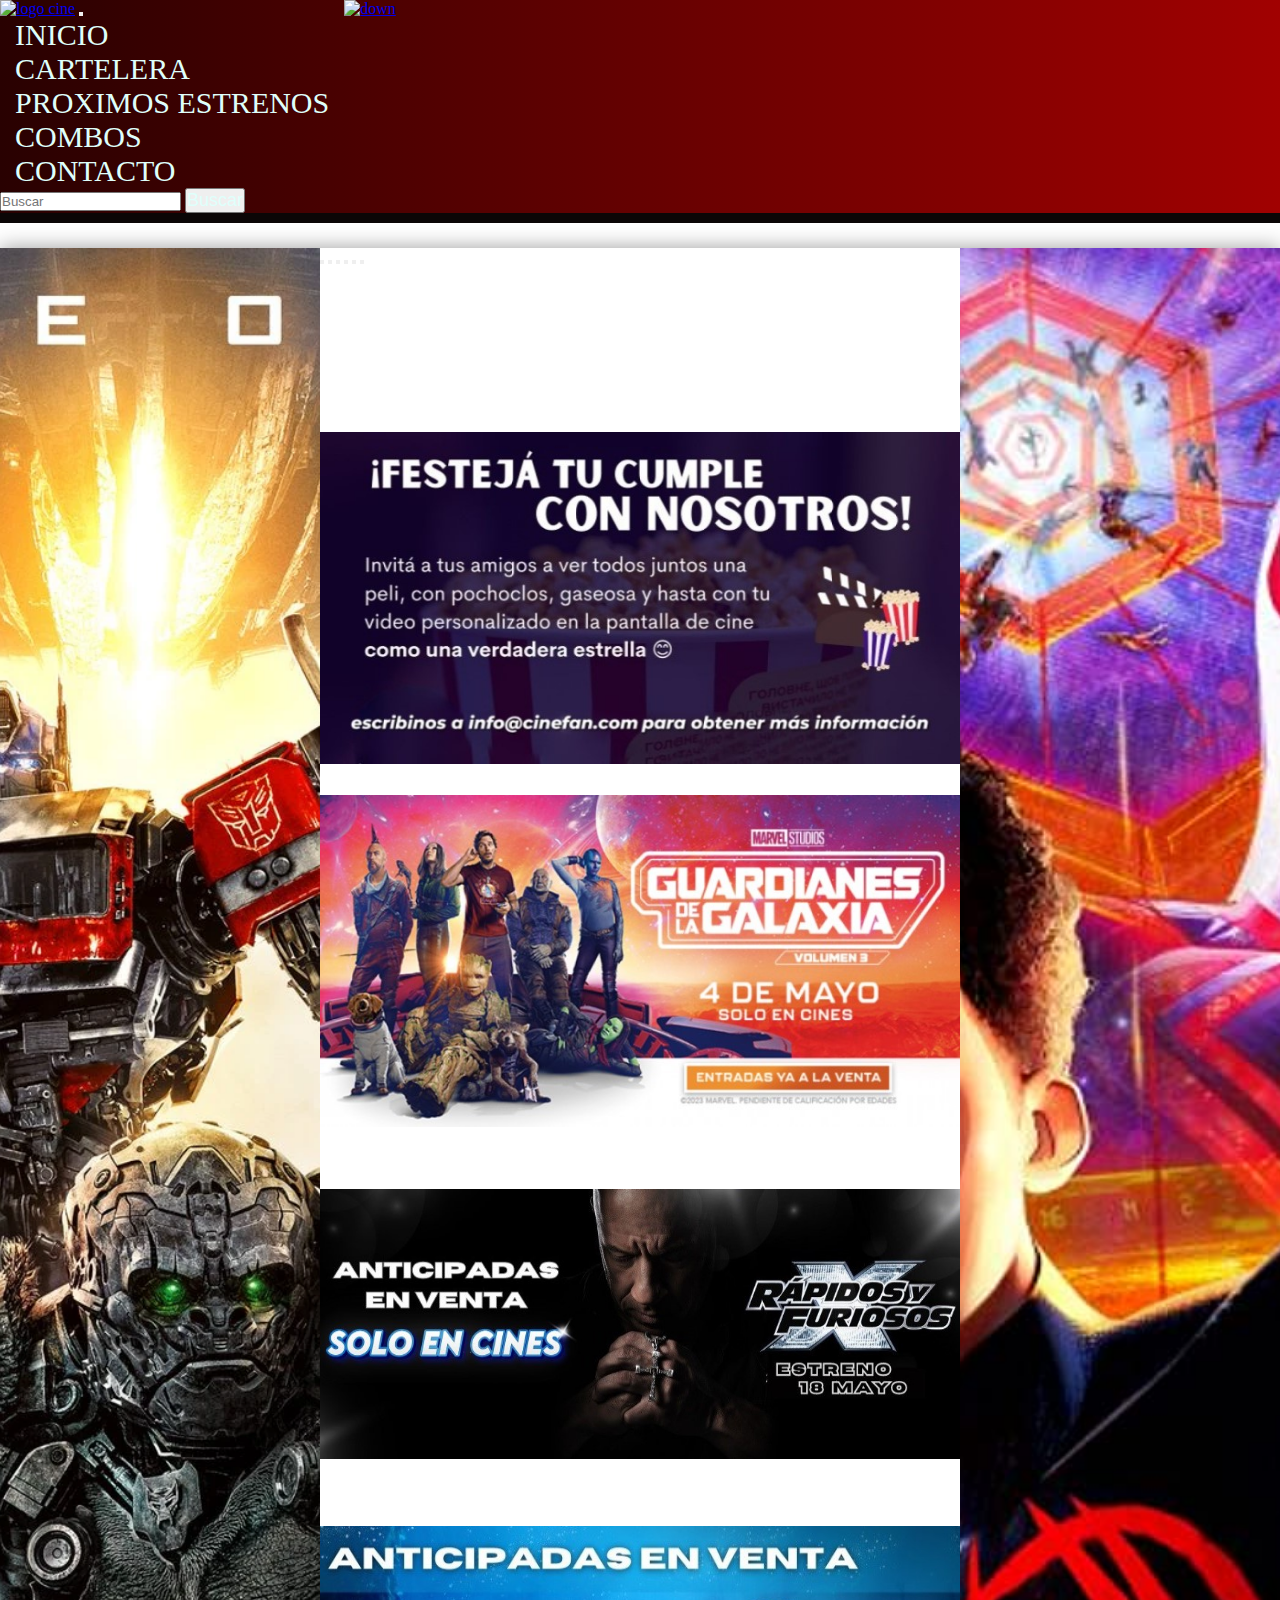
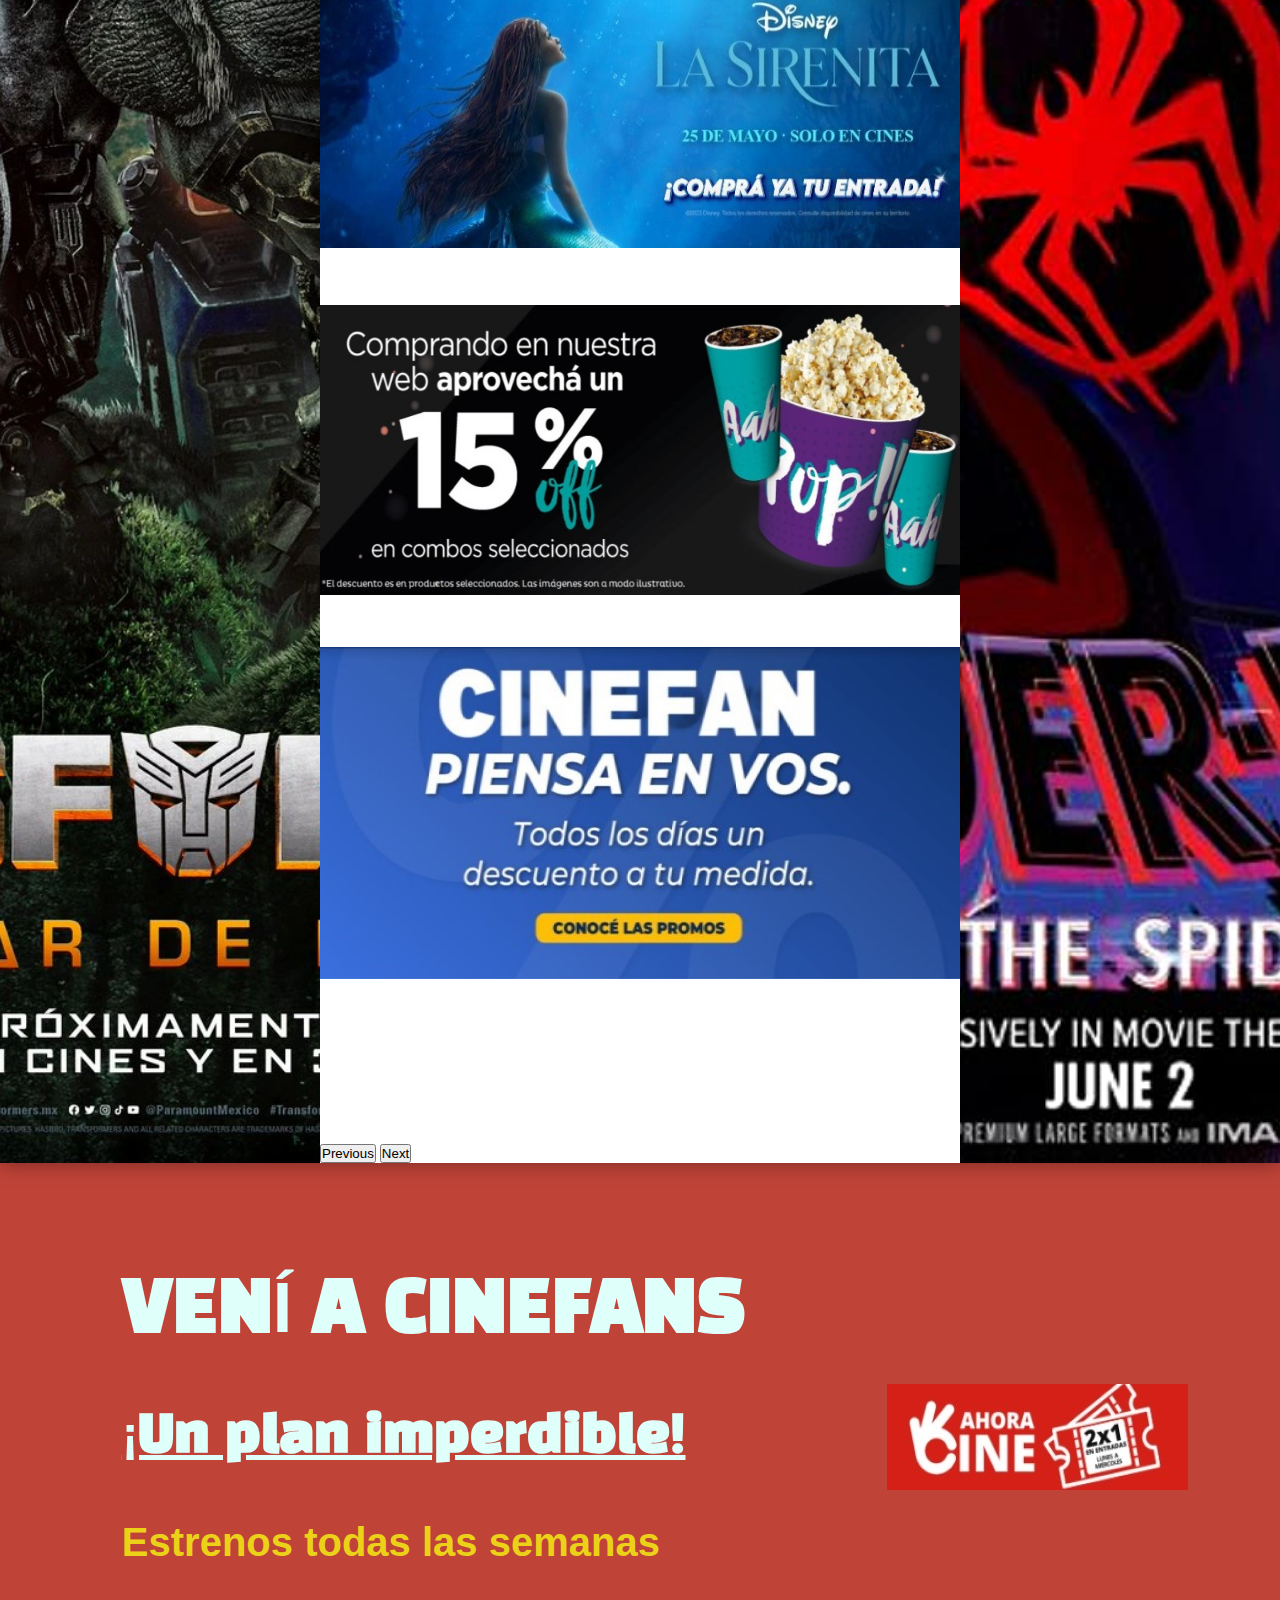
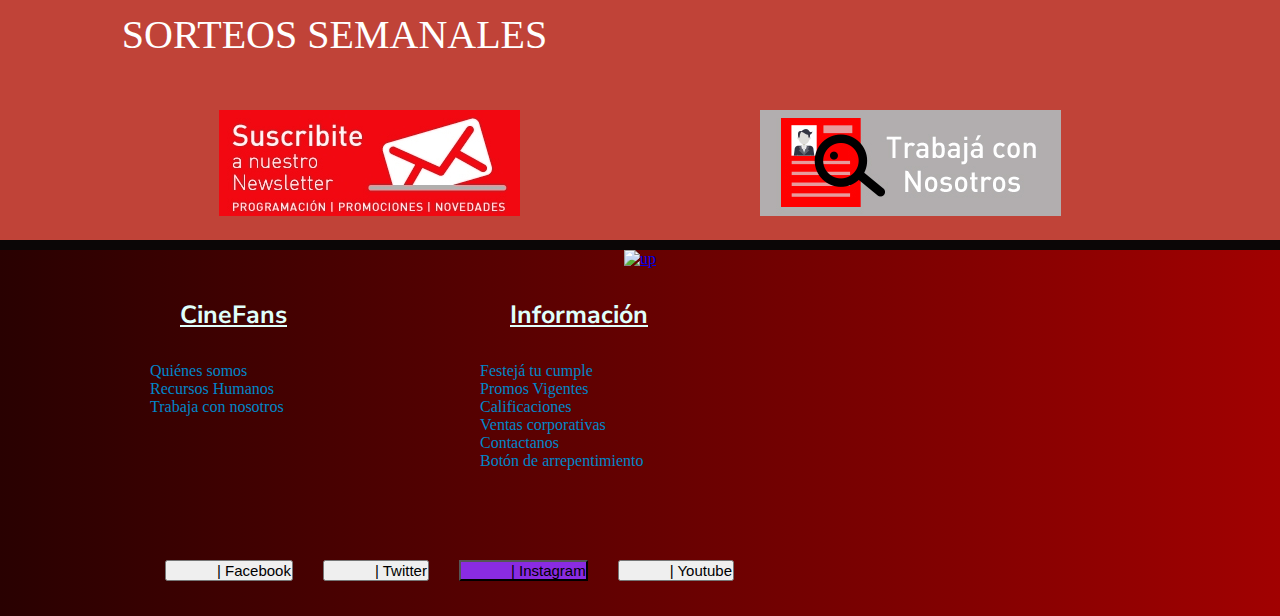
==== index.html @ 7bf886fa "ajustes en el nuevo index" ====
<!DOCTYPE html>
<html lang="en">

<head>
    <meta charset="UTF-8">
    <meta http-equiv="X-UA-Compatible" content="IE=edge">
    <meta name="viewport" content="width=device-width, initial-scale=1.0">

    <!-- Palabras Claves -->
    <meta name="keywords" content="peliculas, movies, cine, drama, accion, comedia">
    <!-- Descripción -->
    <meta name="description"
        content="Podrás encontrar un variado repertorio de peliculas y estrenos en 2D y 3D con un CandyBar que te va a sorprender">

    <link rel="stylesheet" href="https://cdnjs.cloudflare.com/ajax/libs/font-awesome/6.1.1/css/all.min.css"
        integrity="sha512-KfkfwYDsLkIlwQp6LFnl8zNdLGxu9YAA1QvwINks4PhcElQSvqcyVLLD9aMhXd13uQjoXtEKNosOWaZqXgel0g=="
        crossorigin="anonymous" referrerpolicy="no-referrer" />
    <link rel="stylesheet" href="https://cdnjs.cloudflare.com/ajax/libs/animate.css/4.1.1/animate.min.css" />
    <link href="https://cdn.jsdelivr.net/npm/bootstrap@5.3.0-alpha3/dist/css/bootstrap.min.css" rel="stylesheet"
        integrity="sha384-KK94CHFLLe+nY2dmCWGMq91rCGa5gtU4mk92HdvYe+M/SXH301p5ILy+dN9+nJOZ" crossorigin="anonymous">
    <link rel="stylesheet" href="./css/style.css">
    <link rel="shortcut icon" href="recursos/compartidos/icono-cine.png">

    <title>Inicio | CINEFANS</title>
</head>

<body>
    <header class="encabezado">
        <nav class="navbar navbar-expand-lg bg-body-tertiary nav-encabezado" id="id-encabezado-inicio">
            <div class="container-fluid encabezado-cuerpo">
                <a class="navbar-brand imagen-nav logo-img" href="./index.html"><img
                        src="recursos/compartidos/logo-cine.png" alt="logo cine"></a>
                <button class="navbar-toggler" type="button" data-bs-toggle="collapse"
                    data-bs-target="#navbarTogglerDemo01" aria-controls="navbarTogglerDemo01" aria-expanded="false"
                    aria-label="Toggle navigation">
                    <span class="navbar-toggler-icon"></span>
                </button>
                <div class="collapse navbar-collapse mi-navbar" id="navbarTogglerDemo01">
                    <ul class="navbar-nav me-auto mb-2 mb-lg-0 lista-enlaces">
                        <li class="nav-item enlace">
                            <a class="nav-link active" href="./index.html">INICIO</a>
                        </li>
                        <li class="nav-item enlace">
                            <a class="nav-link active" aria-current="page" href="./pages/cartelera.html">CARTELERA</a>
                        </li>
                        <li class="nav-item enlace">
                            <a class="nav-link active" href="./pages/proximos-estrenos.html">PROXIMOS ESTRENOS</a>
                        </li>
                        <li class="nav-item enlace">
                            <a class="nav-link active" href="./pages/combos.html">COMBOS</a>
                        </li>
                        <li class="nav-item enlace">
                            <a class="nav-link active" href="./pages/contacto.html">CONTACTO</a>
                        </li>
                    </ul>
                    <form class="d-flex form-btn-buscar" role="buscar">
                        <input class="form-control me-2" type="buscar" placeholder="Buscar" aria-label="Buscar">
                        <button class="btn btn-outline-success boton-buscar" type="submit">Buscar</button>
                    </form>
                </div>
            </div>
            <div>
                <!-- <p>Ir abajo</p>-->
                <a href="#id-footer-inicio"><img src="recursos/compartidos/down-arrow.png" alt="down"></a>
            </div>
        </nav>
    </header>

    <main>
        <div class="homepage">
            <div class="bloque-contenido">
                <section class="imagen-portada-izq"></section>
                <section id="carouselExampleCaptions" class="carousel slide banner">
                    <div class="carousel-indicators">
                        <button type="button" data-bs-target="#carouselExampleCaptions" data-bs-slide-to="1"
                            class="active" aria-label="Slide 1"></button>
                        <button type="button" data-bs-target="#carouselExampleCaptions" data-bs-slide-to="2"
                            class="active" aria-label="Slide 2"></button>
                        <button type="button" data-bs-target="#carouselExampleCaptions" data-bs-slide-to="3"
                            class="active" aria-label="Slide 3"></button>
                        <button type="button" data-bs-target="#carouselExampleCaptions" data-bs-slide-to="4"
                            class="active" aria-label="Slide 4"></button>
                        <button type="button" data-bs-target="#carouselExampleCaptions" data-bs-slide-to="5"
                            class="active" aria-label="Slide 5"></button>
                        <button type="button" data-bs-target="#carouselExampleCaptions" data-bs-slide-to="6"
                            class="active" aria-label="Slide 6"></button>
                    </div>
                    <div class="carousel-inner">
                        <div class="carousel-item active">
                            <!-- <img src="./recursos/inicio/banner/festeja tu cumple.jpg" class="d-block w-100" alt="festeja tu cumple en el cine"> -->
                            <div class="carousel-item1 d-block w-100"></div>
                        </div>
                        <div class="carousel-item">
                            <!-- <img src="./recursos/inicio/banner/guardianes de la galavia v3.jpg" class="d-block w-100" alt="Guardianes de la galaxia V3..."> -->
                            <div class="carousel-item2 d-block w-100"></div>
                        </div>
                        <div class="carousel-item">
                            <!-- <img src="./recursos/inicio/banner/fast x.jpg" class="d-block w-100" alt="Rápidos y Furiosos X"> -->
                            <div class="carousel-item3 d-block w-100"></div>
                        </div>
                        <div class="carousel-item">
                            <!-- <img src="./recursos/inicio/banner/la sirenita.jpg" class="d-block w-100" alt="La Sirenita"> -->
                            <div class="carousel-item4 d-block w-100"></div>
                        </div>
                        <div class="carousel-item">
                            <!-- <img src="./recursos/inicio/banner/descuentos.jpg" class="d-block w-100" alt="descuentos"> -->
                            <div class="carousel-item5 d-block w-100"></div>
                        </div>
                        <div class="carousel-item">
                            <!-- <img src="./recursos/inicio/banner/promociones.jpg" class="d-block w-100" alt="promociones"> -->
                            <div class="carousel-item6 d-block w-100"></div>
                        </div>
                    </div>
                    <button class="carousel-control-prev" type="button" data-bs-target="#carouselExampleCaptions"
                        data-bs-slide="prev">
                        <span class="carousel-control-prev-icon" aria-hidden="true"></span>
                        <span class="visually-hidden">Previous</span>
                    </button>
                    <button class="carousel-control-next" type="button" data-bs-target="#carouselExampleCaptions"
                        data-bs-slide="next">
                        <span class="carousel-control-next-icon" aria-hidden="true"></span>
                        <span class="visually-hidden">Next</span>
                    </button>
                </section>
                <section class="imagen-portada-der"></section>
            </div>
            <section class="bloque-mas-info">
                <article class="textos-varios">
                    <h1 class="titulo-importante1">VENÍ A CINEFANS</h1>
                    <h2 class="titulo-importante2">¡Un plan imperdible!</h2>
                    <h3 class="titulo-importante3">Estrenos todas las semanas</h3>
                    <div class="contenedor-lista-animada">
                        <ul class="lista-animada">
                            <li>SORTEOS SEMANALES</li>
                            <li>BENEFICIOS PROMOCIONES</li>
                            <li>2X1 EN ENTRADAS DE CINE</li>
                        </ul>
                    </div>
                </article>
                <article class="imagenes-mas-info">
                    <img class="img-mas-info1" src="./recursos/inicio/2x1.jpg" alt="2 x 1">
                </article>
                <article class="imagenes-mas-info">
                    <img class="img-mas-info2" src="./recursos/inicio/newsletter.jpg" alt="newsletter">
                </article>
                <article class="imagenes-mas-info">
                    <img class="img-mas-info3" src="./recursos/inicio/rrhh.jpg" alt="recursos humanos">
                </article>
            </section>
        </div>
    </main>

    <footer id="id-footer-inicio" class="pie">
        <!-- <p>Ir arriba</p>  -->
        <a href="#id-encabezado-inicio"><img src="recursos/compartidos/up-arrow.png" alt="up"></a>
        <section class="bloque-footer">
            <!-- <a href="#"><i class="fa-brands fa-facebook"></i></a>
            <a href="#"><i class="fa-brands fa-twitter"></i></a>
            <a href="#"><i class="fa-brands fa-instagram-square"></i></a> -->
            <article class="bloque-mas-info1">
                <div>
                    <h2 class="titulo-importante2">CineFans</h2>
                    <ul class="lista1">
                        <li class="hover-subrayado">Quiénes somos</li>
                        <li class="hover-subrayado">Recursos Humanos</li>
                        <li class="hover-subrayado">Trabaja con nosotros</li>
                    </ul>
                </div>
            </article>
            <article class="bloque-mas-info2">
                <div>
                    <h2 class="titulo-importante2">Información</h2>
                    <ul class="lista2">
                        <li class="hover-subrayado">Festejá tu cumple</li>
                        <li class="hover-subrayado">Promos Vigentes</li>
                        <li class="hover-subrayado">Calificaciones</li>
                        <li class="hover-subrayado">Ventas corporativas</li>
                        <li class="hover-subrayado">Contactanos</li>
                        <li class="hover-subrayado">Botón de arrepentimiento</li>
                    </ul>
                </div>
            </article>
            <article class="redes-sociales">
                <button class="btn btn-primary"><span class="fa  fa-brands  fa-facebook"></span> | Facebook</button>
                <button class="btn btn-info"><span class="fa fa-brands fa-twitter"></span> | Twitter</button>
                <button class="btn btn-secondary"><span class="fa fa-brands fa-instagram"></span> | Instagram</button>
                <button class="btn btn-danger"><span class="fa fa-brands fa-youtube"></span> | Youtube</button>
            </article>
        </section>
    </footer>

    <script src="https://cdn.jsdelivr.net/npm/bootstrap@5.3.0-alpha3/dist/js/bootstrap.bundle.min.js"
        integrity="sha384-ENjdO4Dr2bkBIFxQpeoTz1HIcje39Wm4jDKdf19U8gI4ddQ3GYNS7NTKfAdVQSZe"
        crossorigin="anonymous"></script>

</body>

</html>
---- css/style.css ----
/* selector universal  */
@import url("https://fonts.googleapis.com/css2?family=Anybody:wght@200&family=Asap:ital@1&family=Dancing+Script:wght@700&family=Nunito+Sans:wght@700&family=Pacifico&display=swap");
@import url("https://fonts.googleapis.com/css2?family=Black+Han+Sans&display=swap");
@import url("https://fonts.googleapis.com/css2?family=Fjalla+One&display=swap");
* {
  margin: 0;
  padding: 0;
  box-sizing: border-box; }

/*VARIABLES GLOBALES*/
.configBasica_GridPage, .homepage .bloque-contenido, .cartelera .contenedor-cartelera, .combos .contenedor-combos, .proximos-estrenos .contenedor-proximos-estrenos {
  margin: 25px auto;
  width: 1600px;
  background-color: white;
  box-shadow: 0 0 20px rgba(0, 0, 0, 0.401); }

.config-titulo-importante1, .homepage .bloque-mas-info .textos-varios .titulo-importante1, .cartelera .titulo-importante1, .combos .titulo-importante1, .titulos .titulo-importante1, .proximos-estrenos .titulo-importante1 {
  text-align: left;
  color: #dffffb;
  margin: 50px;
  padding-top: 30px; }

.config-titulo-importante4, .cartelera .contenedor-cartelera .film .info-pelicula .titulo-importante4, .combos .contenedor-combos .film .info-combo .titulo-importante4, .proximos-estrenos .contenedor-proximos-estrenos .film .info-pelicula .titulo-importante4 {
  text-align: left;
  color: #e30a0a;
  margin: 10px; }

@keyframes cambiar {
  0% {
    margin-top: 0px; }
  20% {
    margin-top: 0px; }
  25% {
    margin-top: -40px; }
  50% {
    margin-top: -40px; }
  55% {
    margin-top: -80px; }
  80% {
    margin-top: -80px; }
  85% {
    margin-top: -40px; }
  95% {
    margin-top: -40px; }
  100% {
    margin-top: 0px; } }

.hover-subrayado {
  display: inline-block;
  position: relative;
  color: #0087ca; }

.hover-subrayado::after {
  content: '';
  position: absolute;
  width: 100%;
  transform: scaleX(0);
  height: 2px;
  bottom: 0;
  left: 0;
  background-color: #0087ca;
  transform-origin: bottom right;
  transition: transform 0.25s ease-out; }

.hover-subrayado:hover::after {
  transform: scaleX(1);
  transform-origin: bottom left; }

.nav-encabezado {
  min-height: 15vh;
  background-image: linear-gradient(to right, #290101, #510101, #790101, #a10101);
  border-bottom: 10px solid #0b0606;
  width: 100%;
  display: flex;
  flex-direction: row;
  flex-wrap: wrap;
  justify-content: baseline;
  align-items: flex-start;
  align-content: space-between; }
  .nav-encabezado .encabezado-cuerpo .logo-img img {
    height: 12vh; }
  .nav-encabezado .encabezado-cuerpo .mi-navbar .lista-enlaces .enlace a {
    text-decoration: none;
    color: #dffffb;
    font-size: 30px;
    margin: 15px; }
    .nav-encabezado .encabezado-cuerpo .mi-navbar .lista-enlaces .enlace a:hover {
      color: #ebd219;
      background-color: transparent;
      font-weight: bold; }
  .nav-encabezado .encabezado-cuerpo .mi-navbar .form-btn-buscar .boton-buscar {
    margin-right: 20px;
    color: #dffffb;
    font-size: 18px; }
    .nav-encabezado .encabezado-cuerpo .mi-navbar .form-btn-buscar .boton-buscar:hover {
      background-color: #ebd219; }

/* MEDIA QUERIES*/
@media (min-width: 600px) and (max-width: 1000px) {
  .nav-encabezado .encabezado-cuerpo .mi-navbar .lista-enlaces .enlace a {
    font-size: 25px; } }

@media (min-width: 350px) and (max-width: 599px) {
  .nav-encabezado .encabezado-cuerpo .mi-navbar .lista-enlaces .enlace a {
    font-size: 20px; } }

@media (max-width: 349px) {
  .nav-encabezado .encabezado-cuerpo .mi-navbar .lista-enlaces .enlace a {
    font-size: 15px; } }

.pie {
  padding-bottom: 20px;
  background-image: linear-gradient(to right, #290101, #510101, #790101, #a10101);
  border-top: 10px solid #0b0606;
  min-height: 15vh;
  width: 100%;
  display: flex;
  flex-direction: column;
  flex-wrap: wrap;
  justify-content: center;
  align-items: center;
  align-content: center; }
  .pie .bloque-footer {
    display: flex;
    flex-direction: row;
    flex-wrap: wrap;
    justify-content: flex-start;
    align-items: flex-start;
    align-content: space-between; }
    .pie .bloque-footer .bloque-mas-info1 .titulo-importante2 {
      text-align: left;
      font-size: 25px;
      font-family: "Nunito Sans", sans-serif;
      text-decoration: underline;
      color: #dffffb;
      margin: 30px; }
    .pie .bloque-footer .bloque-mas-info1 .lista1 {
      max-width: 180px; }
    .pie .bloque-footer .bloque-mas-info2 {
      padding-left: 150px; }
      .pie .bloque-footer .bloque-mas-info2 .titulo-importante2 {
        text-align: left;
        font-size: 25px;
        font-family: "Nunito Sans", sans-serif;
        text-decoration: underline;
        color: #dffffb;
        margin: 30px; }
      .pie .bloque-footer .bloque-mas-info2 .lista2 {
        max-width: 180px; }
    .pie .bloque-footer .redes-sociales {
      padding-left: 150px;
      padding-top: 75px;
      text-align: center;
      color: blue;
      display: flex;
      flex-direction: row;
      flex-wrap: wrap;
      justify-content: center;
      align-items: center;
      align-content: space-between; }
      .pie .bloque-footer .redes-sociales a {
        color: blue;
        font-size: 35px;
        margin: 15px 15px;
        padding-left: 50px; }
        .pie .bloque-footer .redes-sociales a:hover {
          color: #333;
          font-size: 40px; }
      .pie .bloque-footer .redes-sociales button {
        font-size: 15px;
        margin: 15px 15px;
        padding-left: 50px; }
        .pie .bloque-footer .redes-sociales button:hover {
          font-size: 20px; }
      .pie .bloque-footer .redes-sociales .btn-secondary {
        background-color: blueviolet; }

/* MEDIA QUERIES*/
@media (min-width: 860px) and (max-width: 1400px) {
  .pie .bloque-footer .bloque-mas-info1 {
    padding-left: 150px; } }

@media (min-width: 685px) and (max-width: 859px) {
  .pie .bloque-footer .bloque-mas-info1 {
    padding-left: 100px; }
  .pie .bloque-footer .bloque-mas-info2 {
    padding-left: 50px; }
  .pie .bloque-footer .redes-sociales {
    padding-left: 50px; } }

@media (min-width: 530px) and (max-width: 684px) {
  .pie .bloque-footer .bloque-mas-info1 {
    padding-left: 100px; }
  .pie .bloque-footer .bloque-mas-info2 {
    padding-left: 50px; }
  .pie .bloque-footer .redes-sociales {
    padding-left: 0px; } }

@media (max-width: 529px) {
  .pie .bloque-footer .bloque-mas-info1 {
    padding-left: 50px; }
  .pie .bloque-footer .bloque-mas-info2 {
    padding-left: 50px; }
  .pie .bloque-footer .redes-sociales {
    padding-left: 0px; }
    .pie .bloque-footer .redes-sociales a {
      font-size: 35px;
      margin: 10px 10px;
      padding-left: 38px; } }

.homepage {
  background-color: #c04338;
  min-height: 70vh; }
  .homepage .bloque-contenido {
    display: grid;
    grid-template-columns: repeat(4, 1fr);
    grid-template-rows: repeat(1, 1fr);
    grid-template-areas: "bloque1 bloque2 bloque2 bloque3";
    min-height: 50vh;
    width: auto; }
    .homepage .bloque-contenido .imagen-portada-izq {
      grid-area: bloque1;
      background-image: url("../recursos/inicio/transformers.jpg");
      background-position: center;
      background-size: cover;
      background-repeat: no-repeat; }
    .homepage .bloque-contenido .imagen-portada-der {
      grid-area: bloque3;
      background-image: url("../recursos/inicio/spiderman.jpg");
      background-position: center;
      background-size: cover;
      background-repeat: no-repeat; }
    .homepage .bloque-contenido .banner {
      grid-area: bloque2;
      height: auto;
      /* centrar vertical y horizontalmente */
      background-image: url("../recursos/inicio/portadaCine.jpg");
      background-position: center;
      background-size: cover;
      background-repeat: no-repeat; }
      .homepage .bloque-contenido .banner .carousel-inner {
        margin-top: 150px;
        margin-bottom: 150px; }
        .homepage .bloque-contenido .banner .carousel-inner .carousel-item .carousel-item1 {
          height: 363px;
          background-position: center;
          background-size: cover;
          background-repeat: no-repeat;
          background-image: url("/recursos/inicio/banner/festeja tu cumple.jpg");
          background-size: contain; }
        .homepage .bloque-contenido .banner .carousel-inner .carousel-item .carousel-item2 {
          height: 363px;
          background-position: center;
          background-size: cover;
          background-repeat: no-repeat;
          background-image: url("/recursos/inicio/banner/guardianes de la galavia v3.jpg");
          background-size: contain; }
        .homepage .bloque-contenido .banner .carousel-inner .carousel-item .carousel-item3 {
          height: 363px;
          background-position: center;
          background-size: cover;
          background-repeat: no-repeat;
          background-image: url("/recursos/inicio/banner/fast x.jpg");
          background-size: contain; }
        .homepage .bloque-contenido .banner .carousel-inner .carousel-item .carousel-item4 {
          height: 363px;
          background-position: center;
          background-size: cover;
          background-repeat: no-repeat;
          background-image: url("/recursos/inicio/banner/la sirenita.jpg");
          background-size: contain; }
        .homepage .bloque-contenido .banner .carousel-inner .carousel-item .carousel-item5 {
          height: 363px;
          background-position: center;
          background-size: cover;
          background-repeat: no-repeat;
          background-image: url("/recursos/inicio/banner/promociones.jpg");
          background-size: contain; }
        .homepage .bloque-contenido .banner .carousel-inner .carousel-item .carousel-item6 {
          height: 363px;
          background-position: center;
          background-size: cover;
          background-repeat: no-repeat;
          background-image: url("/recursos/inicio/banner/descuentos.jpg");
          background-size: contain; }
  .homepage .bloque-mas-info {
    display: flex;
    flex-direction: row;
    flex-wrap: wrap;
    justify-content: space-evenly;
    align-items: center;
    align-content: center;
    min-height: 20vh; }
    .homepage .bloque-mas-info .textos-varios .titulo-importante1 {
      font-weight: bold;
      font-size: 80px;
      font-family: "Black Han Sans", sans-serif; }
    .homepage .bloque-mas-info .textos-varios .titulo-importante2 {
      text-align: left;
      font-size: 60px;
      font-family: "Black Han Sans", sans-serif;
      text-decoration: underline;
      color: #dffffb;
      margin: 50px; }
    .homepage .bloque-mas-info .textos-varios .titulo-importante3 {
      text-align: left;
      font-style: normal;
      font-size: 50px;
      font-family: Arial, Helvetica, sans-serif;
      color: #ebd219;
      margin: 50px; }
    .homepage .bloque-mas-info .textos-varios .contenedor-lista-animada {
      display: flex;
      height: 40px;
      color: #fff;
      font-size: 40px;
      line-height: 40px;
      top: 0;
      right: 0;
      bottom: 0;
      left: 0;
      margin: auto;
      overflow: hidden;
      margin-bottom: 35px; }
      .homepage .bloque-mas-info .textos-varios .contenedor-lista-animada .lista-animada {
        list-style: none;
        padding-left: 50px;
        animation: cambiar 10s infinite; }
    .homepage .bloque-mas-info .imagenes-mas-info {
      padding: 20px; }

/* MEDIA QUERIES*/
@media (min-width: 1200px) and (max-width: 1399px) {
  .homepage .bloque-contenido {
    display: grid;
    grid-template-columns: repeat(4, 1fr);
    grid-template-rows: repeat(1, 1fr);
    grid-template-areas: "bloque1 bloque2 bloque2 bloque3"; }
    .homepage .bloque-contenido .imagen-portada-izq {
      background-position: center;
      background-size: cover;
      background-repeat: no-repeat; }
    .homepage .bloque-contenido .imagen-portada-der {
      background-position: center;
      background-size: cover;
      background-repeat: no-repeat; }
    .homepage .bloque-contenido .banner {
      background-position: center;
      background-size: cover;
      background-repeat: no-repeat; }
      .homepage .bloque-contenido .banner .carousel-inner {
        margin-top: 150px;
        margin-bottom: 150px; }
        .homepage .bloque-contenido .banner .carousel-inner .carousel-item .carousel-item1 {
          height: 363px; }
        .homepage .bloque-contenido .banner .carousel-inner .carousel-item .carousel-item2 {
          height: 363px; }
        .homepage .bloque-contenido .banner .carousel-inner .carousel-item .carousel-item3 {
          height: 363px; }
        .homepage .bloque-contenido .banner .carousel-inner .carousel-item .carousel-item4 {
          height: 363px; }
        .homepage .bloque-contenido .banner .carousel-inner .carousel-item .carousel-item5 {
          height: 363px; }
        .homepage .bloque-contenido .banner .carousel-inner .carousel-item .carousel-item6 {
          height: 363px; }
  .homepage .bloque-mas-info .textos-varios .titulo-importante1 {
    font-size: 70px; }
  .homepage .bloque-mas-info .textos-varios .titulo-importante2 {
    font-size: 50px; }
  .homepage .bloque-mas-info .textos-varios .titulo-importante3 {
    font-size: 40px; } }

@media (min-width: 600px) and (max-width: 1199px) {
  .homepage .bloque-contenido {
    display: grid;
    grid-template-columns: repeat(4, 1fr);
    grid-template-rows: repeat(1, 1fr);
    grid-template-areas: "bloque1 bloque2 bloque2 bloque3"; }
    .homepage .bloque-contenido .imagen-portada-izq {
      background-position: center;
      background-size: cover;
      background-repeat: no-repeat; }
    .homepage .bloque-contenido .imagen-portada-der {
      background-position: center;
      background-size: cover;
      background-repeat: no-repeat; }
    .homepage .bloque-contenido .banner {
      background-position: center;
      background-size: cover;
      background-repeat: no-repeat; }
      .homepage .bloque-contenido .banner .carousel-inner {
        margin-top: 150px;
        margin-bottom: 150px; }
        .homepage .bloque-contenido .banner .carousel-inner .carousel-item .carousel-item1 {
          height: 363px; }
        .homepage .bloque-contenido .banner .carousel-inner .carousel-item .carousel-item2 {
          height: 363px; }
        .homepage .bloque-contenido .banner .carousel-inner .carousel-item .carousel-item3 {
          height: 363px; }
        .homepage .bloque-contenido .banner .carousel-inner .carousel-item .carousel-item4 {
          height: 363px; }
        .homepage .bloque-contenido .banner .carousel-inner .carousel-item .carousel-item5 {
          height: 363px; }
        .homepage .bloque-contenido .banner .carousel-inner .carousel-item .carousel-item6 {
          height: 363px; }
  .homepage .bloque-mas-info .textos-varios .titulo-importante1 {
    font-size: 60px; }
  .homepage .bloque-mas-info .textos-varios .titulo-importante2 {
    font-size: 40px; }
  .homepage .bloque-mas-info .textos-varios .titulo-importante3 {
    font-size: 30px; } }

@media (min-width: 500px) and (max-width: 599px) {
  .homepage .bloque-contenido {
    display: grid;
    grid-template-columns: repeat(4, 1fr);
    grid-template-rows: repeat(1, 1fr);
    grid-template-areas: "bloque1 bloque2 bloque2 bloque3"; }
    .homepage .bloque-contenido .imagen-portada-izq {
      background-position: center;
      background-size: cover;
      background-repeat: no-repeat; }
    .homepage .bloque-contenido .imagen-portada-der {
      background-position: center;
      background-size: cover;
      background-repeat: no-repeat; }
    .homepage .bloque-contenido .banner {
      background-position: center;
      background-size: cover;
      background-repeat: no-repeat; }
      .homepage .bloque-contenido .banner .carousel-inner {
        margin-top: 150px;
        margin-bottom: 150px; }
        .homepage .bloque-contenido .banner .carousel-inner .carousel-item .carousel-item1 {
          height: 363px; }
        .homepage .bloque-contenido .banner .carousel-inner .carousel-item .carousel-item2 {
          height: 363px; }
        .homepage .bloque-contenido .banner .carousel-inner .carousel-item .carousel-item3 {
          height: 363px; }
        .homepage .bloque-contenido .banner .carousel-inner .carousel-item .carousel-item4 {
          height: 363px; }
        .homepage .bloque-contenido .banner .carousel-inner .carousel-item .carousel-item5 {
          height: 363px; }
        .homepage .bloque-contenido .banner .carousel-inner .carousel-item .carousel-item6 {
          height: 363px; }
  .homepage .bloque-mas-info .textos-varios .titulo-importante1 {
    font-size: 60px; }
  .homepage .bloque-mas-info .textos-varios .titulo-importante2 {
    font-size: 40px; }
  .homepage .bloque-mas-info .textos-varios .titulo-importante3 {
    font-size: 30px; }
  .homepage .bloque-mas-info .textos-varios .contenedor-lista-animada {
    font-size: 35px; } }

@media (min-width: 386px) and (max-width: 499px) {
  .homepage .bloque-contenido {
    display: grid;
    grid-template-columns: repeat(4, 1fr);
    grid-template-rows: repeat(1, 1fr);
    grid-template-areas: "bloque1 bloque2 bloque2 bloque3"; }
    .homepage .bloque-contenido .imagen-portada-izq {
      background-position: center;
      background-size: cover;
      background-repeat: no-repeat; }
    .homepage .bloque-contenido .imagen-portada-der {
      background-position: center;
      background-size: cover;
      background-repeat: no-repeat; }
    .homepage .bloque-contenido .banner {
      background-position: center;
      background-size: cover;
      background-repeat: no-repeat; }
      .homepage .bloque-contenido .banner .carousel-inner {
        margin-top: 150px;
        margin-bottom: 150px; }
        .homepage .bloque-contenido .banner .carousel-inner .carousel-item .carousel-item1 {
          height: 363px; }
        .homepage .bloque-contenido .banner .carousel-inner .carousel-item .carousel-item2 {
          height: 363px; }
        .homepage .bloque-contenido .banner .carousel-inner .carousel-item .carousel-item3 {
          height: 363px; }
        .homepage .bloque-contenido .banner .carousel-inner .carousel-item .carousel-item4 {
          height: 363px; }
        .homepage .bloque-contenido .banner .carousel-inner .carousel-item .carousel-item5 {
          height: 363px; }
        .homepage .bloque-contenido .banner .carousel-inner .carousel-item .carousel-item6 {
          height: 363px; }
  .homepage .bloque-mas-info .textos-varios .titulo-importante1 {
    font-size: 50px; }
  .homepage .bloque-mas-info .textos-varios .titulo-importante2 {
    font-size: 30px; }
  .homepage .bloque-mas-info .textos-varios .titulo-importante3 {
    font-size: 20px; }
  .homepage .bloque-mas-info .textos-varios .contenedor-lista-animada {
    font-size: 30px; } }

@media (min-width: 350px) and (max-width: 385px) {
  .homepage .bloque-contenido {
    display: grid;
    grid-template-columns: repeat(4, 1fr);
    grid-template-rows: repeat(1, 1fr);
    grid-template-areas: "bloque1 bloque2 bloque2 bloque3"; }
    .homepage .bloque-contenido .imagen-portada-izq {
      background-position: center;
      background-size: cover;
      background-repeat: no-repeat; }
    .homepage .bloque-contenido .imagen-portada-der {
      background-position: center;
      background-size: cover;
      background-repeat: no-repeat; }
    .homepage .bloque-contenido .banner {
      background-position: center;
      background-size: cover;
      background-repeat: no-repeat; }
      .homepage .bloque-contenido .banner .carousel-inner {
        margin-top: 150px;
        margin-bottom: 150px; }
        .homepage .bloque-contenido .banner .carousel-inner .carousel-item .carousel-item1 {
          height: 363px; }
        .homepage .bloque-contenido .banner .carousel-inner .carousel-item .carousel-item2 {
          height: 363px; }
        .homepage .bloque-contenido .banner .carousel-inner .carousel-item .carousel-item3 {
          height: 363px; }
        .homepage .bloque-contenido .banner .carousel-inner .carousel-item .carousel-item4 {
          height: 363px; }
        .homepage .bloque-contenido .banner .carousel-inner .carousel-item .carousel-item5 {
          height: 363px; }
        .homepage .bloque-contenido .banner .carousel-inner .carousel-item .carousel-item6 {
          height: 363px; }
  .homepage .bloque-mas-info .textos-varios .titulo-importante1 {
    font-size: 50px; }
  .homepage .bloque-mas-info .textos-varios .titulo-importante2 {
    font-size: 30px; }
  .homepage .bloque-mas-info .textos-varios .titulo-importante3 {
    font-size: 20px; }
  .homepage .bloque-mas-info .textos-varios .contenedor-lista-animada {
    font-size: 25px; } }

@media (max-width: 349px) {
  .homepage .bloque-contenido {
    display: grid;
    grid-template-columns: repeat(4, 1fr);
    grid-template-rows: repeat(1, 1fr);
    grid-template-areas: "bloque1 bloque2 bloque2 bloque3"; }
    .homepage .bloque-contenido .imagen-portada-izq {
      background-position: center;
      background-size: cover;
      background-repeat: no-repeat; }
    .homepage .bloque-contenido .imagen-portada-der {
      background-position: center;
      background-size: cover;
      background-repeat: no-repeat; }
    .homepage .bloque-contenido .banner {
      background-position: center;
      background-size: cover;
      background-repeat: no-repeat; }
      .homepage .bloque-contenido .banner .carousel-inner {
        margin-top: 150px;
        margin-bottom: 150px; }
        .homepage .bloque-contenido .banner .carousel-inner .carousel-item .carousel-item1 {
          height: 363px; }
        .homepage .bloque-contenido .banner .carousel-inner .carousel-item .carousel-item2 {
          height: 363px; }
        .homepage .bloque-contenido .banner .carousel-inner .carousel-item .carousel-item3 {
          height: 363px; }
        .homepage .bloque-contenido .banner .carousel-inner .carousel-item .carousel-item4 {
          height: 363px; }
        .homepage .bloque-contenido .banner .carousel-inner .carousel-item .carousel-item5 {
          height: 363px; }
        .homepage .bloque-contenido .banner .carousel-inner .carousel-item .carousel-item6 {
          height: 363px; }
  .homepage .bloque-mas-info .textos-varios .titulo-importante1 {
    font-size: 40px; }
  .homepage .bloque-mas-info .textos-varios .titulo-importante2 {
    font-size: 30px; }
  .homepage .bloque-mas-info .textos-varios .titulo-importante3 {
    font-size: 20px; }
  .homepage .bloque-mas-info .textos-varios .contenedor-lista-animada {
    font-size: 20px; }
    .homepage .bloque-mas-info .textos-varios .contenedor-lista-animada .lista-animada {
      padding-left: 25px; } }

.cartelera {
  background-color: #c04338;
  min-height: 70vh; }
  .cartelera .titulo-importante1 {
    font-weight: bold;
    font-size: 80px;
    font-family: "Black Han Sans", sans-serif; }
  .cartelera .contenedor-cartelera {
    display: grid;
    grid-template-columns: repeat(3, 1fr);
    grid-template-rows: repeat(3, 1fr);
    grid-template-areas: "film1 film2 film3" "film4 film5 film6" "film7 film8 film9";
    height: 1000px; }
    .cartelera .contenedor-cartelera .film1 {
      grid-area: film1; }
    .cartelera .contenedor-cartelera .film2 {
      grid-area: film2; }
    .cartelera .contenedor-cartelera .film3 {
      grid-area: film3; }
    .cartelera .contenedor-cartelera .film4 {
      grid-area: film4; }
    .cartelera .contenedor-cartelera .film5 {
      grid-area: film5; }
    .cartelera .contenedor-cartelera .film6 {
      grid-area: film6; }
    .cartelera .contenedor-cartelera .film7 {
      grid-area: film7; }
    .cartelera .contenedor-cartelera .film8 {
      grid-area: film8; }
    .cartelera .contenedor-cartelera .film9 {
      grid-area: film9; }
    .cartelera .contenedor-cartelera .film .imgfilm {
      float: left;
      margin: 5px;
      background-position: center;
      background-size: cover;
      background-repeat: no-repeat;
      transition: 0.5s; }
      .cartelera .contenedor-cartelera .film .imgfilm:hover {
        transform: scale(1.1); }
    .cartelera .contenedor-cartelera .film .info-pelicula .titulo-importante4 {
      font-style: normal;
      font-weight: bold;
      font-size: 30px;
      font-family: Arial, Helvetica, sans-serif; }
    .cartelera .contenedor-cartelera .film .info-pelicula .genero-pelicula {
      padding: 10px; }
    .cartelera .contenedor-cartelera .film .info-pelicula .resumen-pelicula {
      padding: 10px; }

/* MEDIA QUERIES*/
@media (min-width: 1400px) and (max-width: 1600px) {
  .cartelera .titulo-importante1 {
    font-size: 70px; }
  .cartelera .contenedor-cartelera {
    grid-template-columns: repeat(2, 1fr);
    grid-template-rows: repeat(5, 1fr);
    grid-template-areas: "film1 film2" "film3 film4" "film5 film6" "film7 film8" "film9 film9";
    width: 1400px;
    height: auto; } }

@media (min-width: 1200px) and (max-width: 1399px) {
  .cartelera .titulo-importante1 {
    font-size: 70px; }
  .cartelera .contenedor-cartelera {
    grid-template-columns: repeat(1, 1fr);
    grid-template-rows: repeat(9, 1fr);
    grid-template-areas: "film1" "film2" "film3" "film4" "film5" "film6" "film7" "film8" "film9";
    width: 1200px;
    height: auto; } }

@media (min-width: 600px) and (max-width: 1199px) {
  .cartelera .titulo-importante1 {
    font-size: 60px; }
  .cartelera .contenedor-cartelera {
    grid-template-columns: repeat(1, 1fr);
    grid-template-rows: repeat(9, 1fr);
    grid-template-areas: "film1" "film2" "film3" "film4" "film5" "film6" "film7" "film8" "film9";
    width: 600px;
    height: auto; }
    .cartelera .contenedor-cartelera .film .info-pelicula .titulo-importante4 {
      font-style: normal;
      font-weight: bold;
      font-size: 20px;
      font-family: Arial, Helvetica, sans-serif; }
    .cartelera .contenedor-cartelera .film .imgfilm {
      max-width: 500px; } }

@media (min-width: 400px) and (max-width: 599px) {
  .cartelera .titulo-importante1 {
    font-size: 50px; }
  .cartelera .contenedor-cartelera {
    grid-template-columns: repeat(1, 1fr);
    grid-template-rows: repeat(9, 1fr);
    grid-template-areas: "film1" "film2" "film3" "film4" "film5" "film6" "film7" "film8" "film9";
    width: 400px;
    height: auto; }
    .cartelera .contenedor-cartelera .film .info-pelicula .titulo-importante4 {
      font-style: normal;
      font-weight: bold;
      font-size: 20px;
      font-family: Arial, Helvetica, sans-serif; }
    .cartelera .contenedor-cartelera .film .info-pelicula .genero-pelicula {
      font-size: 15px; }
    .cartelera .contenedor-cartelera .film .info-pelicula .resumen-pelicula {
      font-size: 15px; }
    .cartelera .contenedor-cartelera .film .imgfilm {
      max-width: 300px; } }

@media (min-width: 350px) and (max-width: 399px) {
  .cartelera .titulo-importante1 {
    font-size: 40px; }
  .cartelera .contenedor-cartelera {
    grid-template-columns: repeat(1, 1fr);
    grid-template-rows: repeat(9, 1fr);
    grid-template-areas: "film1" "film2" "film3" "film4" "film5" "film6" "film7" "film8" "film9";
    width: 350px;
    height: auto; }
    .cartelera .contenedor-cartelera .film .info-pelicula .titulo-importante4 {
      font-style: normal;
      font-weight: bold;
      font-size: 20px;
      font-family: Arial, Helvetica, sans-serif; }
    .cartelera .contenedor-cartelera .film .info-pelicula .genero-pelicula {
      font-size: 15px; }
    .cartelera .contenedor-cartelera .film .info-pelicula .resumen-pelicula {
      font-size: 15px; }
    .cartelera .contenedor-cartelera .film .imgfilm {
      max-width: 300px; } }

@media (min-width: 300px) and (max-width: 349px) {
  .cartelera .titulo-importante1 {
    font-size: 30px; }
  .cartelera .contenedor-cartelera {
    grid-template-columns: repeat(1, 1fr);
    grid-template-rows: repeat(9, 1fr);
    grid-template-areas: "film1" "film2" "film3" "film4" "film5" "film6" "film7" "film8" "film9";
    width: 310px;
    height: auto; }
    .cartelera .contenedor-cartelera .film .info-pelicula .titulo-importante4 {
      font-style: normal;
      font-weight: bold;
      font-size: 15px;
      font-family: Arial, Helvetica, sans-serif; }
    .cartelera .contenedor-cartelera .film .info-pelicula .genero-pelicula {
      font-size: 13px; }
    .cartelera .contenedor-cartelera .film .info-pelicula .resumen-pelicula {
      font-size: 13px; }
    .cartelera .contenedor-cartelera .film .imgfilm {
      max-width: 250px; } }

@media (max-width: 299px) {
  .cartelera .titulo-importante1 {
    font-size: 30px; }
  .cartelera .contenedor-cartelera {
    grid-template-columns: repeat(1, 1fr);
    grid-template-rows: repeat(9, 1fr);
    grid-template-areas: "film1" "film2" "film3" "film4" "film5" "film6" "film7" "film8" "film9";
    width: 230px;
    height: auto; }
    .cartelera .contenedor-cartelera .film .info-pelicula .titulo-importante4 {
      font-style: normal;
      font-weight: bold;
      font-size: 15px;
      font-family: Arial, Helvetica, sans-serif; }
    .cartelera .contenedor-cartelera .film .info-pelicula .genero-pelicula {
      font-size: 13px; }
    .cartelera .contenedor-cartelera .film .info-pelicula .resumen-pelicula {
      font-size: 13px; }
    .cartelera .contenedor-cartelera .film .imgfilm {
      max-width: 200px; } }

.combos {
  background-color: #c04338;
  min-height: 70vh; }
  .combos .titulo-importante1 {
    font-weight: bold;
    font-size: 80px;
    font-family: "Black Han Sans", sans-serif; }
  .combos .contenedor-combos {
    display: grid;
    grid-template-columns: repeat(2, 1fr);
    grid-template-rows: repeat(2, 1fr);
    grid-template-areas: "film1 film2" "film3 film4";
    height: 600px; }
    .combos .contenedor-combos .film1 {
      grid-area: film1; }
    .combos .contenedor-combos .film2 {
      grid-area: film2; }
    .combos .contenedor-combos .film3 {
      grid-area: film3; }
    .combos .contenedor-combos .film4 {
      grid-area: film4; }
    .combos .contenedor-combos .film .imgfilm {
      float: left;
      margin: 5px;
      background-position: center;
      background-size: cover;
      background-repeat: no-repeat;
      transition: 0.5s; }
      .combos .contenedor-combos .film .imgfilm:hover {
        transform: scale(1.1); }
    .combos .contenedor-combos .film .info-combo .titulo-importante4 {
      font-style: normal;
      font-weight: bold;
      font-size: 30px;
      font-family: Arial, Helvetica, sans-serif; }
    .combos .contenedor-combos .film .info-combo .disponible-combo {
      padding-left: 20px; }

/* MEDIA QUERIES*/
@media (min-width: 1400px) and (max-width: 1600px) {
  .combos .titulo-importante1 {
    font-size: 70px; }
  .combos .contenedor-combos {
    width: 1400px;
    height: auto; } }

@media (min-width: 1200px) and (max-width: 1399px) {
  .combos .titulo-importante1 {
    font-size: 70px; }
  .combos .contenedor-combos {
    grid-template-columns: repeat(1, 1fr);
    grid-template-rows: repeat(4, 1fr);
    grid-template-areas: "film1" "film2" "film3" "film4";
    width: 1200px;
    height: auto; } }

@media (min-width: 600px) and (max-width: 1199px) {
  .combos .titulo-importante1 {
    font-size: 60px; }
  .combos .contenedor-combos {
    grid-template-columns: repeat(1, 1fr);
    grid-template-rows: repeat(4, 1fr);
    grid-template-areas: "film1" "film2" "film3" "film4";
    width: 600px;
    height: auto; }
    .combos .contenedor-combos .film .imgfilm {
      max-width: 500px; } }

@media (min-width: 400px) and (max-width: 599px) {
  .combos .titulo-importante1 {
    font-size: 50px; }
  .combos .contenedor-combos {
    grid-template-columns: repeat(1, 1fr);
    grid-template-rows: repeat(4, 1fr);
    grid-template-areas: "film1" "film2" "film3" "film4";
    width: 400px;
    height: auto; }
    .combos .contenedor-combos .film .imgfilm {
      max-width: 300px; }
    .combos .contenedor-combos .film .info-combo .titulo-importante4 {
      font-size: 25px; }
    .combos .contenedor-combos .film .info-combo .disponible-combo {
      font-size: 15x; } }

@media (min-width: 350px) and (max-width: 399px) {
  .combos .titulo-importante1 {
    font-size: 50px; }
  .combos .contenedor-combos {
    grid-template-columns: repeat(1, 1fr);
    grid-template-rows: repeat(4, 1fr);
    grid-template-areas: "film1" "film2" "film3" "film4";
    width: 300px;
    height: auto; }
    .combos .contenedor-combos .film .imgfilm {
      max-width: 200px; }
    .combos .contenedor-combos .film .info-combo .titulo-importante4 {
      font-size: 25px; }
    .combos .contenedor-combos .film .info-combo .disponible-combo {
      font-size: 12px; } }

@media (min-width: 300px) and (max-width: 349px) {
  .combos .titulo-importante1 {
    font-size: 40px; }
  .combos .contenedor-combos {
    grid-template-columns: repeat(1, 1fr);
    grid-template-rows: repeat(4, 1fr);
    grid-template-areas: "film1" "film2" "film3" "film4";
    width: 300px;
    height: auto; }
    .combos .contenedor-combos .film .imgfilm {
      max-width: 200px; }
    .combos .contenedor-combos .film .info-combo .titulo-importante4 {
      font-size: 25px; }
    .combos .contenedor-combos .film .info-combo .disponible-combo {
      font-size: 12px; } }

@media (max-width: 299px) {
  .combos .titulo-importante1 {
    font-size: 30px; }
  .combos .contenedor-combos {
    grid-template-columns: repeat(1, 1fr);
    grid-template-rows: repeat(4, 1fr);
    grid-template-areas: "film1" "film2" "film3" "film4";
    width: 230px;
    height: auto; }
    .combos .contenedor-combos .film .imgfilm {
      max-width: 200px; }
    .combos .contenedor-combos .film .info-combo .titulo-importante4 {
      font-size: 25px; }
    .combos .contenedor-combos .film .info-combo .disponible-combo {
      font-size: 10px; } }

.titulos {
  background-color: #c04338;
  min-height: 70vh; }
  .titulos .titulo-importante1 {
    font-weight: bold;
    font-size: 80px;
    font-family: "Black Han Sans", sans-serif; }
  .titulos .titulo-importante5 {
    text-align: left;
    font-style: normal;
    font-weight: bold;
    font-size: 30px;
    font-family: Arial, Helvetica, sans-serif;
    color: white;
    margin: 10px; }
  .titulos .formularioContacto {
    background-color: #c04338;
    font-size: 30px;
    margin-top: 10px;
    margin-bottom: 10px;
    display: flex;
    flex-direction: column;
    flex-wrap: wrap;
    justify-content: baseline;
    align-items: flex-start;
    align-content: space-between; }
    .titulos .formularioContacto .formularioContacto__dato {
      display: flex;
      flex-direction: row;
      flex-wrap: wrap;
      justify-content: space-around;
      align-items: baseline;
      align-content: space-around;
      padding: 15px;
      margin: 5px; }
      .titulos .formularioContacto .formularioContacto__dato .formularioContacto__dato--lbl-form {
        padding-right: 20px; }
    .titulos .formularioContacto .formularioContacto__opcional textarea {
      background-color: lightpink;
      font-size: 20px;
      font-family: Arial, Helvetica, sans-serif; }
    .titulos .formularioContacto .formularioContacto__obligatorio input {
      background-color: lightpink;
      font-size: 20px;
      font-family: Arial, Helvetica, sans-serif; }
    .titulos .formularioContacto .formularioContacto__obligatorio select {
      background-color: lightpink;
      font-size: 20px;
      font-family: Arial, Helvetica, sans-serif; }
    .titulos .formularioContacto .formularioContacto__opcional input {
      background-color: lightsalmon;
      font-size: 20px; }
    .titulos .formularioContacto .formularioContacto__btnEnviar {
      padding: 15px;
      margin: 5px; }

/* MEDIA QUERIES */
@media (min-width: 450px) and (max-width: 600px) {
  .titulos .titulo-importante1 {
    font-size: 50px; }
  .titulos .titulo-importante5 {
    font-size: 20px; }
  .titulos .formularioContacto .formularioContacto__dato {
    padding: 15px;
    margin: 5px; }
    .titulos .formularioContacto .formularioContacto__dato .formularioContacto__dato--lbl-form {
      font-size: 25px; }
  .titulos .formularioContacto .formularioContacto__btnEnviar {
    font-size: 25px;
    padding: 15px;
    margin: 5px; } }

@media (min-width: 386px) and (max-width: 449px) {
  .titulos .titulo-importante1 {
    font-size: 40px; }
  .titulos .titulo-importante5 {
    font-size: 20px; }
  .titulos .formularioContacto .formularioContacto__opcional textarea {
    font-size: 20px; }
  .titulos .formularioContacto .formularioContacto__obligatorio input {
    font-size: 20px; }
  .titulos .formularioContacto .formularioContacto__obligatorio select {
    font-size: 20px; }
  .titulos .formularioContacto .formularioContacto__opcional input {
    font-size: 20px; }
  .titulos .formularioContacto .formularioContacto__dato {
    padding: 15px;
    margin: 5px; }
    .titulos .formularioContacto .formularioContacto__dato .formularioContacto__dato--lbl-form {
      font-size: 20px; }
  .titulos .formularioContacto .formularioContacto__btnEnviar {
    font-size: 20px;
    padding: 15px;
    margin: 5px; } }

@media (min-width: 350px) and (max-width: 385px) {
  .titulos .titulo-importante1 {
    font-size: 35px; }
  .titulos .titulo-importante5 {
    font-size: 15px; }
  .titulos .formularioContacto .formularioContacto__opcional textarea {
    font-size: 15px; }
  .titulos .formularioContacto .formularioContacto__obligatorio input {
    font-size: 15px; }
  .titulos .formularioContacto .formularioContacto__obligatorio select {
    font-size: 15px; }
  .titulos .formularioContacto .formularioContacto__opcional input {
    font-size: 15px; }
  .titulos .formularioContacto .formularioContacto__dato {
    padding: 15px;
    margin: 5px; }
    .titulos .formularioContacto .formularioContacto__dato .formularioContacto__dato--lbl-form {
      font-size: 15px; }
  .titulos .formularioContacto .titulos .formularioContacto .formularioContacto__btnEnviar {
    font-size: 15px;
    padding: 15px;
    margin: 5px; } }

@media (max-width: 350px) {
  .titulos .titulo-importante1 {
    font-size: 30px; }
  .titulos .titulo-importante5 {
    font-size: 13px; }
  .titulos .formularioContacto .formularioContacto__opcional textarea {
    font-size: 12px; }
  .titulos .formularioContacto .formularioContacto__obligatorio input {
    font-size: 12px; }
  .titulos .formularioContacto .formularioContacto__obligatorio select {
    font-size: 12px; }
  .titulos .formularioContacto .formularioContacto__opcional input {
    font-size: 12px; }
  .titulos .formularioContacto .formularioContacto__dato {
    padding: 10px;
    margin: 5px; }
    .titulos .formularioContacto .formularioContacto__dato .formularioContacto__dato--lbl-form {
      font-size: 12px; }
  .titulos .formularioContacto .formularioContacto__btnEnviar {
    font-size: 12px;
    padding: 10px;
    margin: 5px; } }

.proximos-estrenos {
  background-color: #c04338;
  min-height: 70vh; }
  .proximos-estrenos .titulo-importante1 {
    font-weight: bold;
    font-size: 80px;
    font-family: "Black Han Sans", sans-serif; }
  .proximos-estrenos .contenedor-proximos-estrenos {
    display: grid;
    grid-template-columns: repeat(3, 1fr);
    grid-template-rows: repeat(2, 1fr);
    grid-template-areas: "film1 film2 film3" "film4 film5 film6";
    height: 700px; }
    .proximos-estrenos .contenedor-proximos-estrenos .film1 {
      grid-area: film1; }
    .proximos-estrenos .contenedor-proximos-estrenos .film2 {
      grid-area: film2; }
    .proximos-estrenos .contenedor-proximos-estrenos .film3 {
      grid-area: film3; }
    .proximos-estrenos .contenedor-proximos-estrenos .film4 {
      grid-area: film4; }
    .proximos-estrenos .contenedor-proximos-estrenos .film5 {
      grid-area: film5; }
    .proximos-estrenos .contenedor-proximos-estrenos .film6 {
      grid-area: film6; }
    .proximos-estrenos .contenedor-proximos-estrenos .film .imgfilm {
      float: left;
      margin: 5px;
      background-position: center;
      background-size: cover;
      background-repeat: no-repeat;
      transition: 0.5s; }
      .proximos-estrenos .contenedor-proximos-estrenos .film .imgfilm:hover {
        transform: scale(1.1); }
    .proximos-estrenos .contenedor-proximos-estrenos .film .info-pelicula .titulo-importante4 {
      font-style: normal;
      font-weight: bold;
      font-size: 30px;
      font-family: Arial, Helvetica, sans-serif; }
    .proximos-estrenos .contenedor-proximos-estrenos .film .info-pelicula .genero-pelicula {
      padding: 10px; }
    .proximos-estrenos .contenedor-proximos-estrenos .film .info-pelicula .resumen-pelicula {
      padding: 10px; }

/* MEDIA QUERIES*/
@media (min-width: 1400px) and (max-width: 1600px) {
  .proximos-estrenos .titulo-importante1 {
    font-size: 70px; }
  .proximos-estrenos .contenedor-proximos-estrenos {
    grid-template-columns: repeat(2, 1fr);
    grid-template-rows: repeat(3, 1fr);
    grid-template-areas: "film1 film2" "film3 film4" "film5 film6";
    width: 1400px;
    height: auto; } }

@media (min-width: 1200px) and (max-width: 1399px) {
  .proximos-estrenos .titulo-importante1 {
    font-size: 70px; }
  .proximos-estrenos .contenedor-proximos-estrenos {
    grid-template-columns: repeat(1, 1fr);
    grid-template-rows: repeat(6, 1fr);
    grid-template-areas: "film1" "film2" "film3" "film4" "film5" "film6";
    width: 1200px;
    height: auto; } }

@media (min-width: 600px) and (max-width: 1199px) {
  .proximos-estrenos .titulo-importante1 {
    font-size: 60px; }
  .proximos-estrenos .contenedor-proximos-estrenos {
    grid-template-columns: repeat(1, 1fr);
    grid-template-rows: repeat(6, 1fr);
    grid-template-areas: "film1" "film2" "film3" "film4" "film5" "film6";
    width: 600px;
    height: auto; }
    .proximos-estrenos .contenedor-proximos-estrenos .film .imgfilm {
      max-width: 500px; } }

@media (min-width: 400px) and (max-width: 599px) {
  .proximos-estrenos .titulo-importante1 {
    font-size: 50px; }
  .proximos-estrenos .contenedor-proximos-estrenos {
    grid-template-columns: repeat(1, 1fr);
    grid-template-rows: repeat(6, 1fr);
    grid-template-areas: "film1" "film2" "film3" "film4" "film5" "film6";
    width: 400px;
    height: auto; }
    .proximos-estrenos .contenedor-proximos-estrenos .film .imgfilm {
      max-width: 300px; }
    .proximos-estrenos .contenedor-proximos-estrenos .film .info-pelicula .titulo-importante4 {
      font-size: 20px; }
    .proximos-estrenos .contenedor-proximos-estrenos .film .info-pelicula .genero-pelicula {
      font-size: 15px; }
    .proximos-estrenos .contenedor-proximos-estrenos .film .info-pelicula .resumen-pelicula {
      font-size: 15px; } }

@media (min-width: 350px) and (max-width: 399px) {
  .proximos-estrenos .titulo-importante1 {
    font-size: 40px; }
  .proximos-estrenos .contenedor-proximos-estrenos {
    grid-template-columns: repeat(1, 1fr);
    grid-template-rows: repeat(6, 1fr);
    grid-template-areas: "film1" "film2" "film3" "film4" "film5" "film6";
    width: 350px;
    height: auto; }
    .proximos-estrenos .contenedor-proximos-estrenos .film .imgfilm {
      max-width: 250px; }
    .proximos-estrenos .contenedor-proximos-estrenos .film .info-pelicula .titulo-importante4 {
      font-size: 15px; }
    .proximos-estrenos .contenedor-proximos-estrenos .film .info-pelicula .genero-pelicula {
      font-size: 13px; }
    .proximos-estrenos .contenedor-proximos-estrenos .film .info-pelicula .resumen-pelicula {
      font-size: 13px; } }

@media (min-width: 300px) and (max-width: 349px) {
  .proximos-estrenos .titulo-importante1 {
    font-size: 30px; }
  .proximos-estrenos .contenedor-proximos-estrenos {
    grid-template-columns: repeat(1, 1fr);
    grid-template-rows: repeat(6, 1fr);
    grid-template-areas: "film1" "film2" "film3" "film4" "film5" "film6";
    width: 300px;
    height: auto; }
    .proximos-estrenos .contenedor-proximos-estrenos .film .imgfilm {
      max-width: 200px; }
    .proximos-estrenos .contenedor-proximos-estrenos .film .info-pelicula .titulo-importante4 {
      font-size: 12px; }
    .proximos-estrenos .contenedor-proximos-estrenos .film .info-pelicula .genero-pelicula {
      font-size: 10px; }
    .proximos-estrenos .contenedor-proximos-estrenos .film .info-pelicula .resumen-pelicula {
      font-size: 10px; } }

@media (max-width: 299px) {
  .proximos-estrenos .titulo-importante1 {
    font-size: 30px; }
  .proximos-estrenos .contenedor-proximos-estrenos {
    grid-template-columns: repeat(1, 1fr);
    grid-template-rows: repeat(6, 1fr);
    grid-template-areas: "film1" "film2" "film3" "film4" "film5" "film6";
    width: 230px;
    height: auto; }
    .proximos-estrenos .contenedor-proximos-estrenos .film .imgfilm {
      max-width: 200px; }
    .proximos-estrenos .contenedor-proximos-estrenos .film .info-pelicula .titulo-importante4 {
      font-size: 15px; }
    .proximos-estrenos .contenedor-proximos-estrenos .film .info-pelicula .genero-pelicula {
      font-size: 12px; }
    .proximos-estrenos .contenedor-proximos-estrenos .film .info-pelicula .resumen-pelicula {
      font-size: 12px; } }
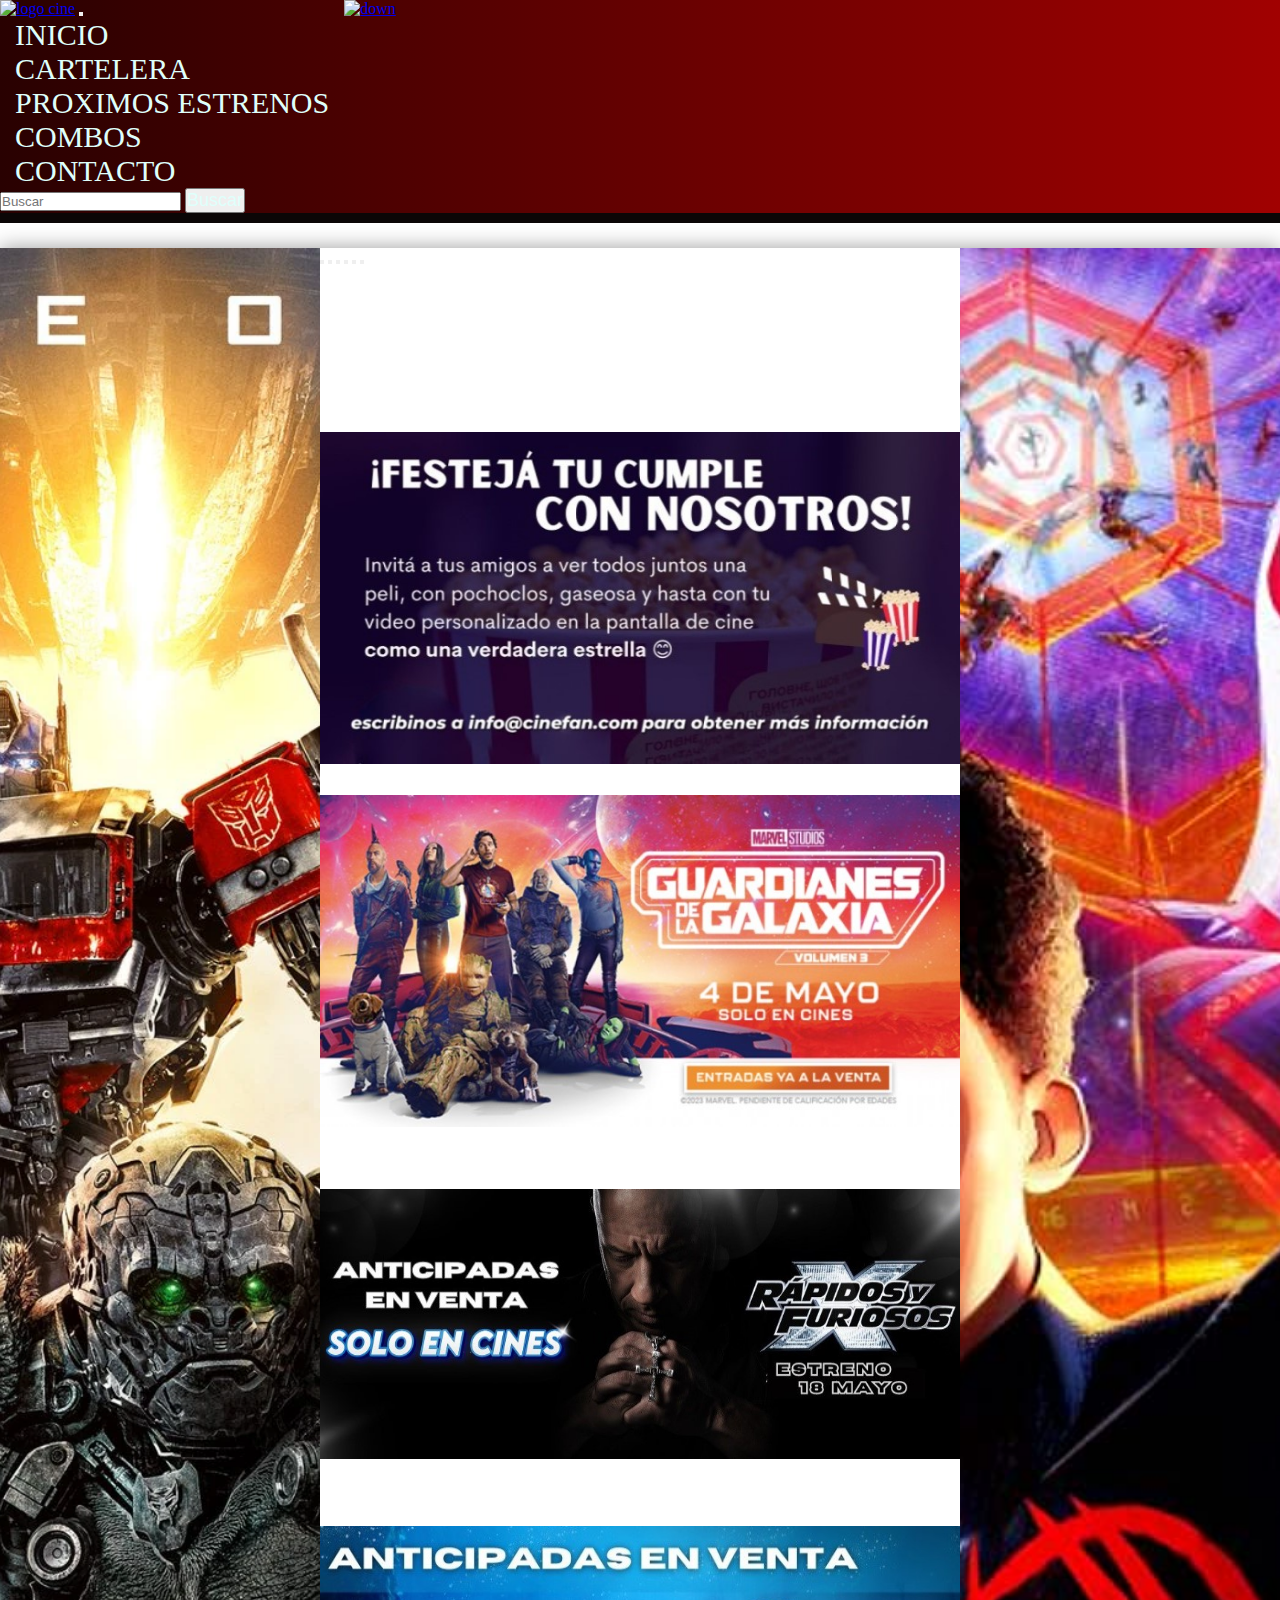
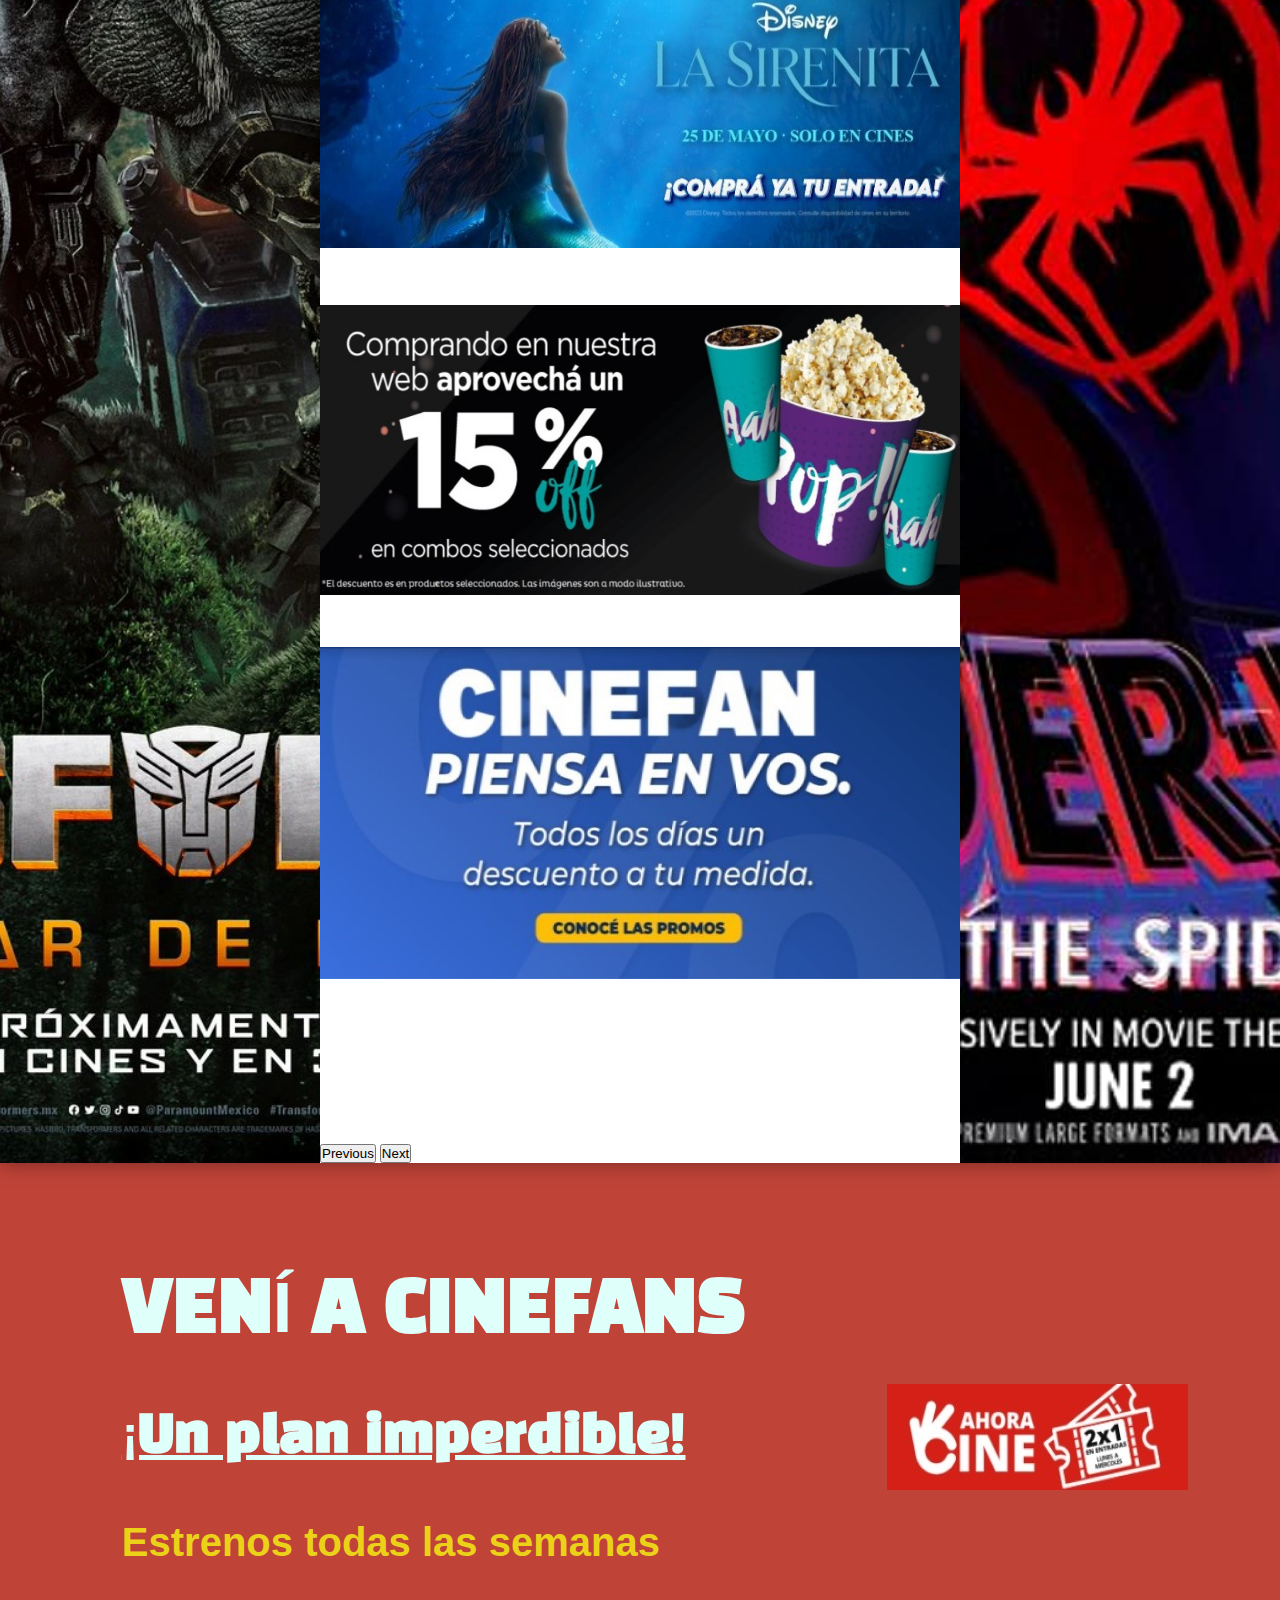
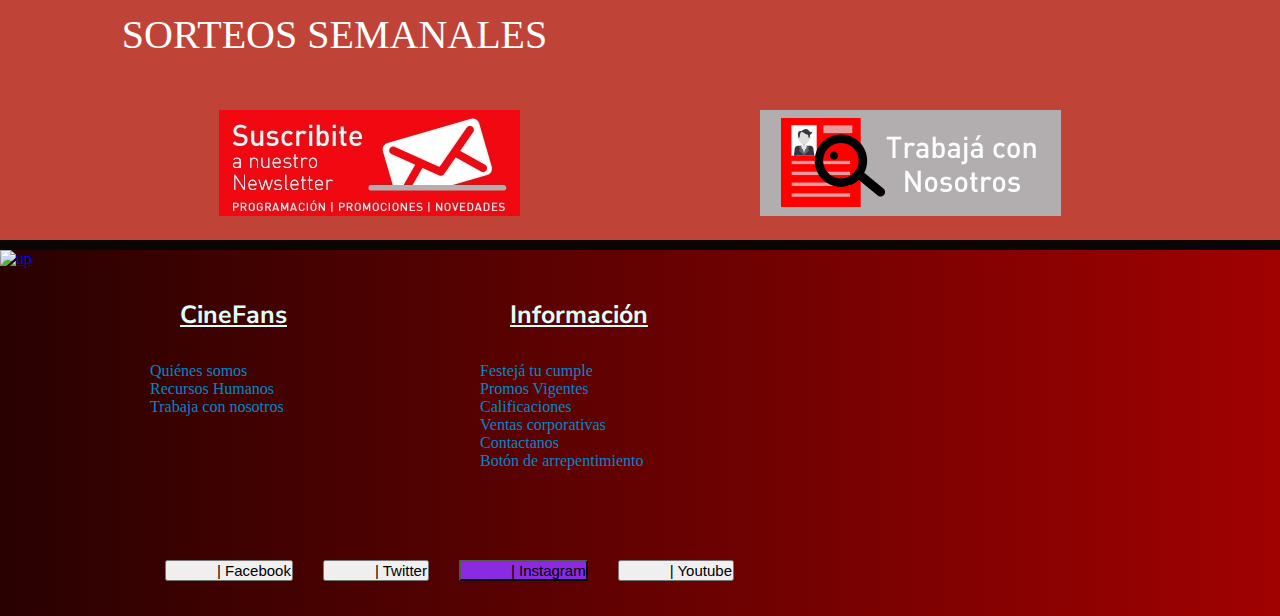
==== commit 2fcc44c8: "cambios en el footer" ====
--- a/index.html
+++ b/index.html
@@ -68,7 +68,7 @@
 
     <main>
         <div class="homepage">
-            <div class="bloque-contenido">
+            <section class="bloque-contenido">
                 <section class="imagen-portada-izq"></section>
                 <section id="carouselExampleCaptions" class="carousel slide banner">
                     <div class="carousel-indicators">
@@ -123,7 +123,7 @@
                     </button>
                 </section>
                 <section class="imagen-portada-der"></section>
-            </div>
+            </section>
             <section class="bloque-mas-info">
                 <article class="textos-varios">
                     <h1 class="titulo-importante1">VENÍ A CINEFANS</h1>
--- a/css/style.css
+++ b/css/style.css
@@ -118,8 +118,8 @@
   flex-direction: column;
   flex-wrap: wrap;
   justify-content: center;
-  align-items: center;
-  align-content: center; }
+  align-items: flex-start;
+  align-content: flex-start; }
   .pie .bloque-footer {
     display: flex;
     flex-direction: row;
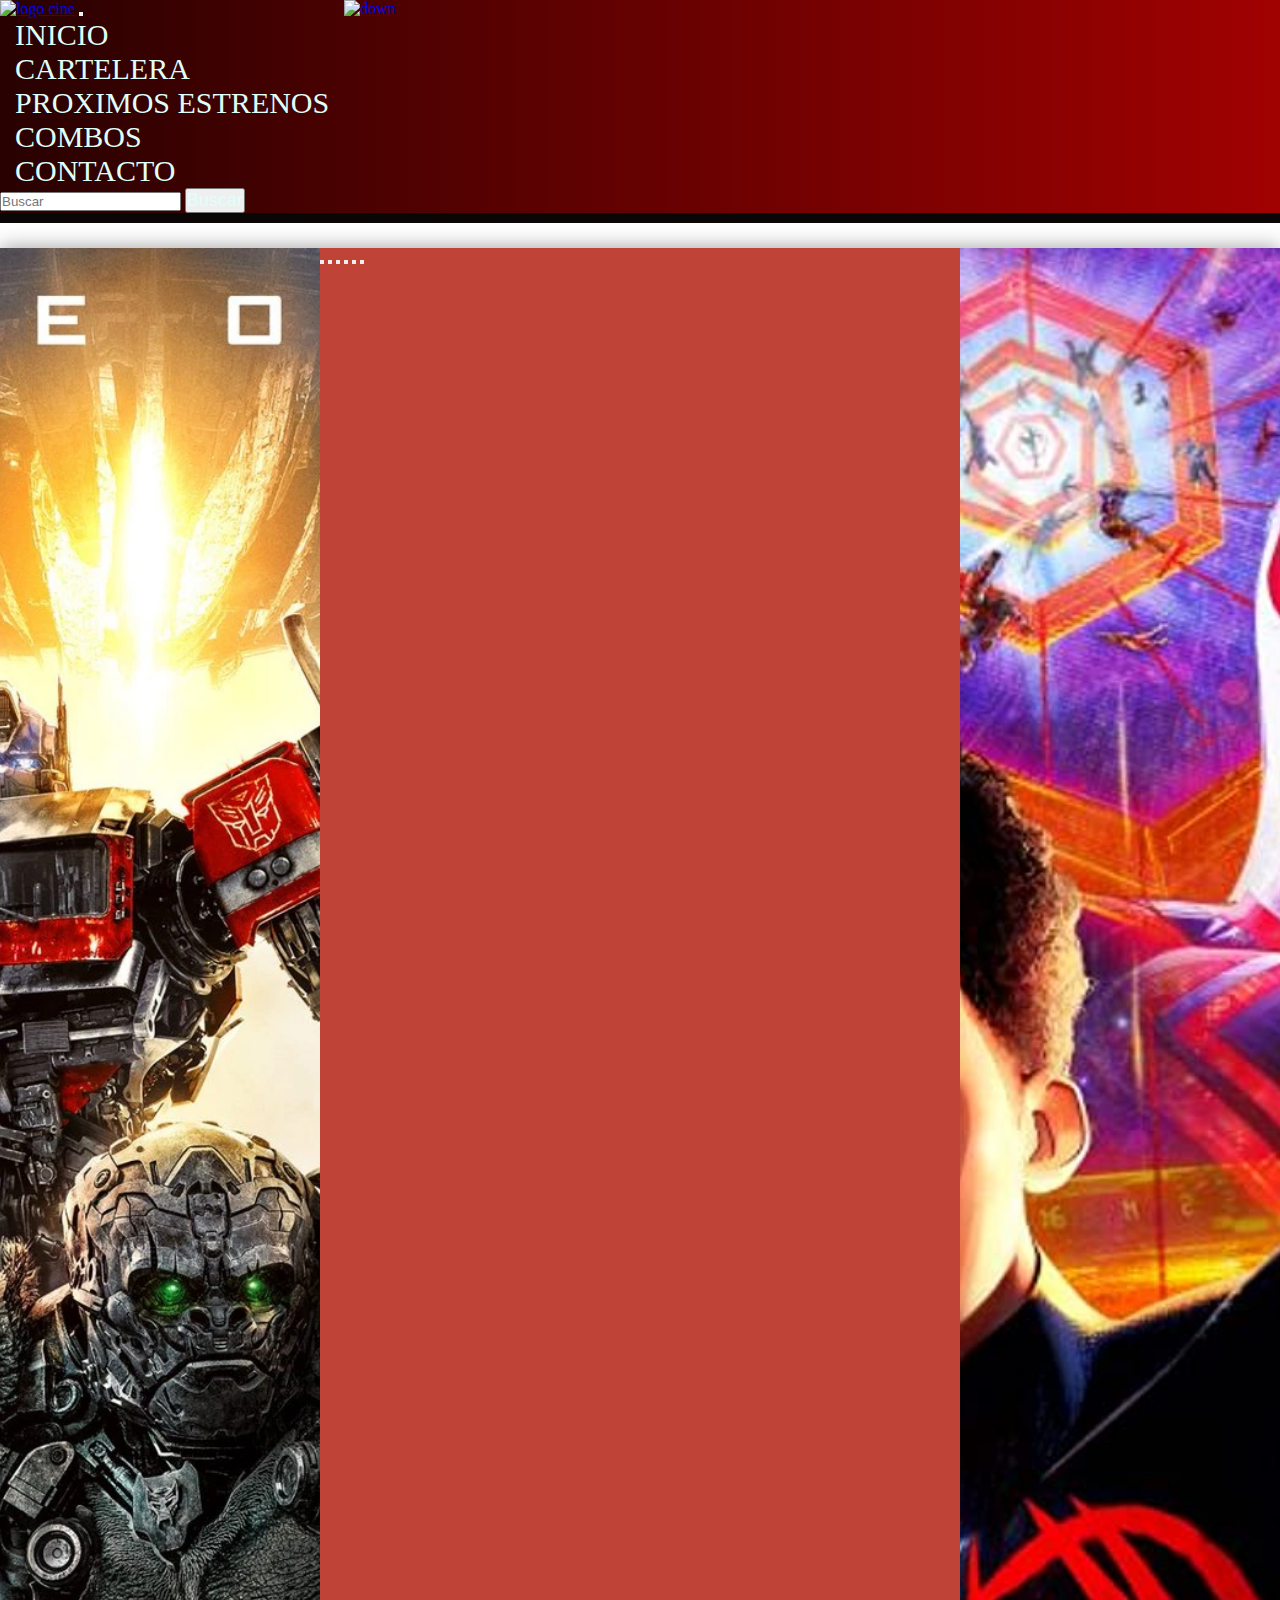
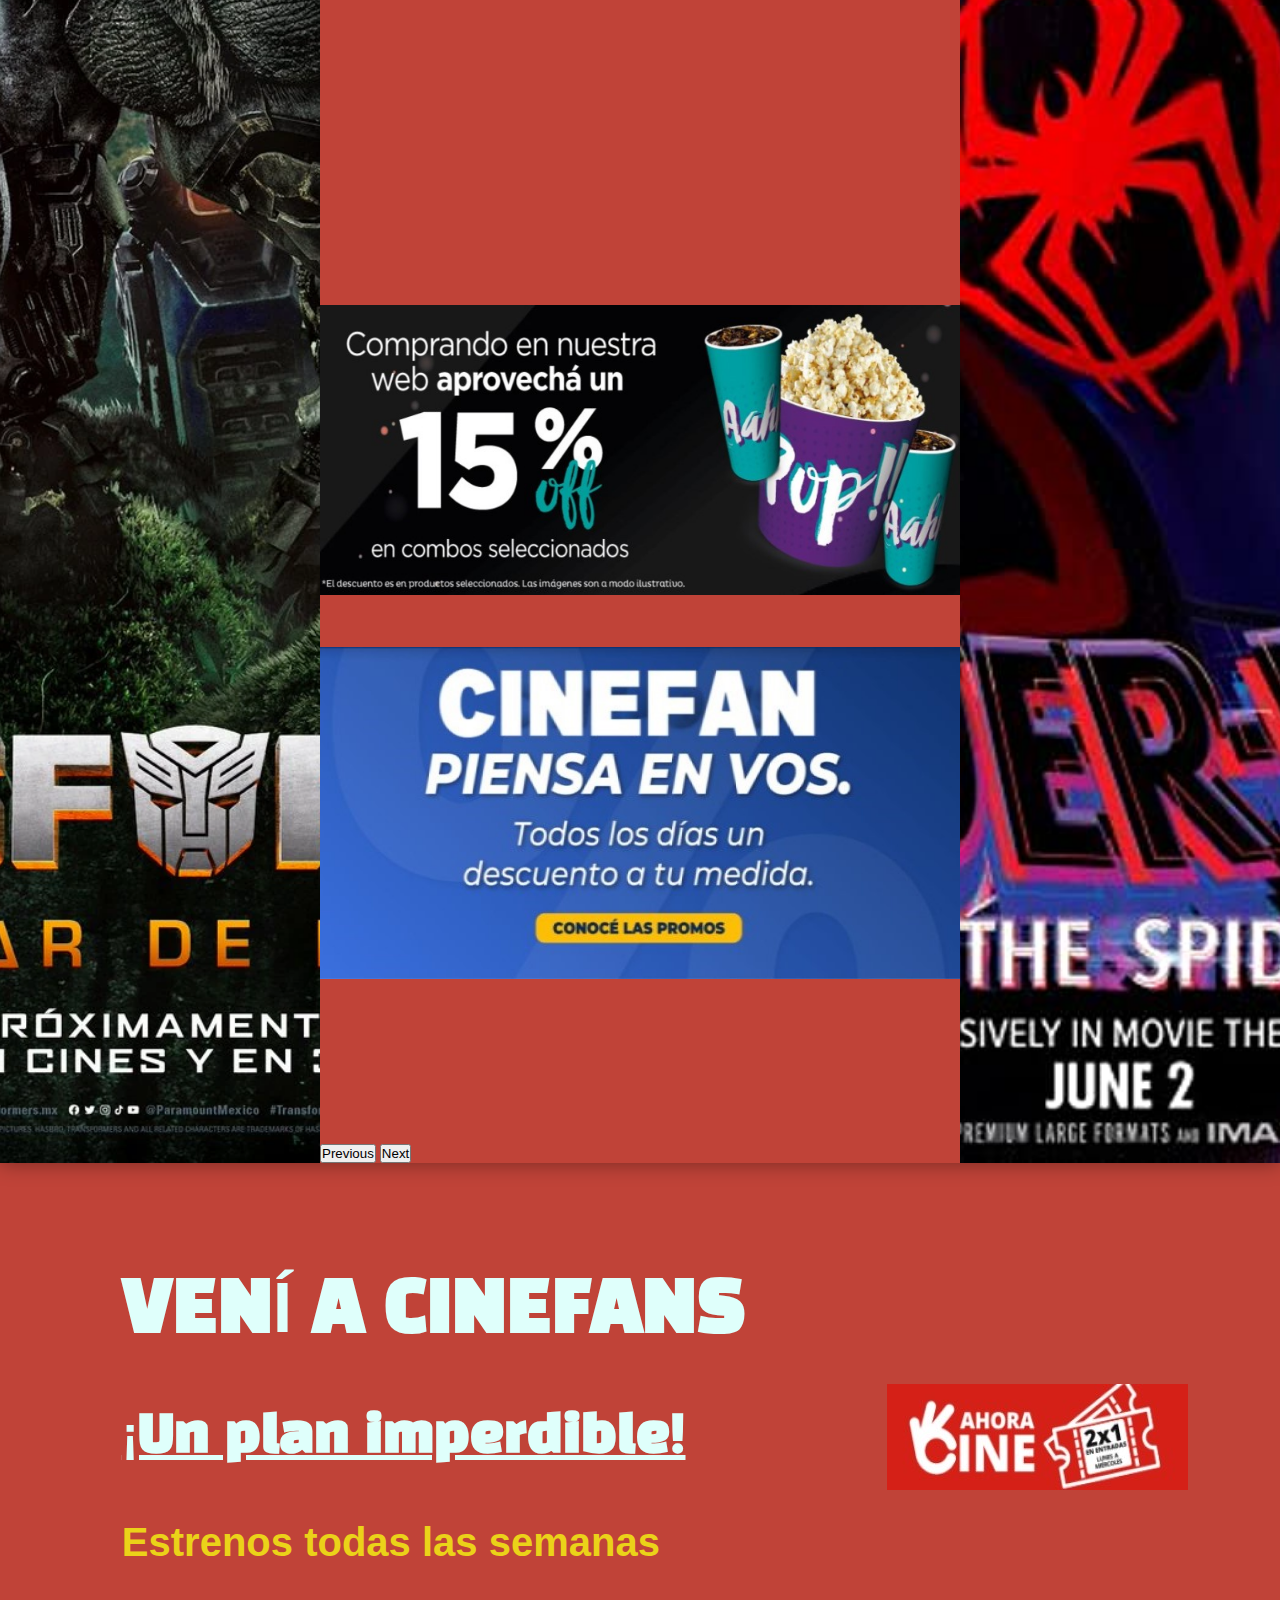
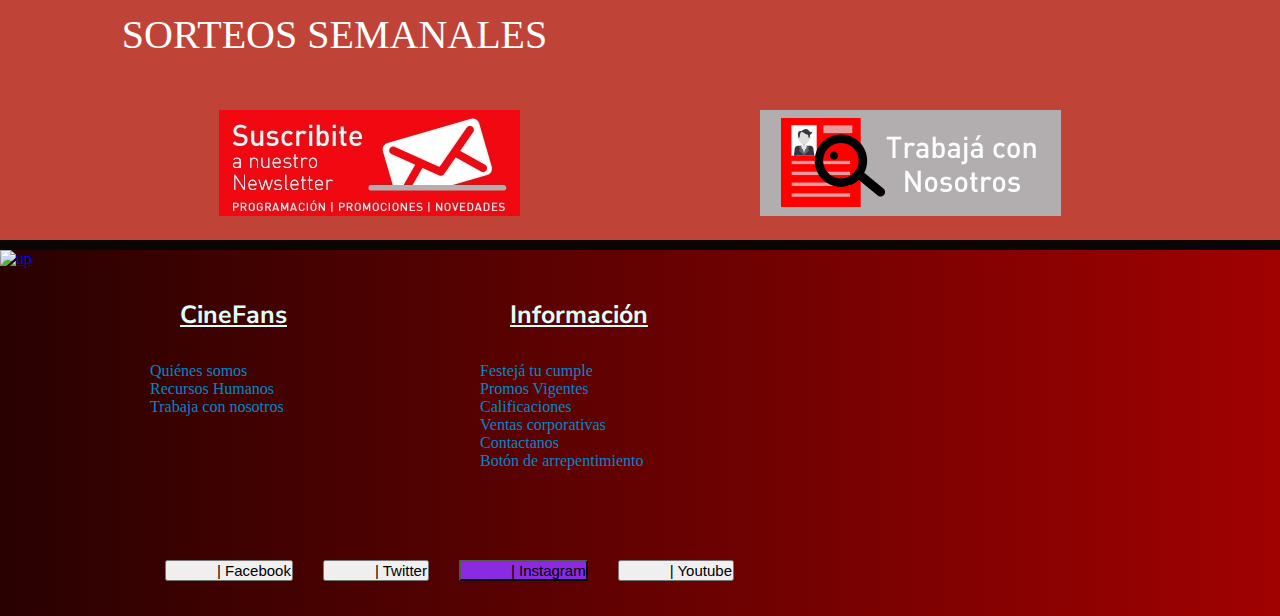
==== commit 46e7b412: "mas cambios en banner" ====
--- a/index.html
+++ b/index.html
@@ -87,7 +87,7 @@
                     </div>
                     <div class="carousel-inner">
                         <div class="carousel-item active">
-                            <!-- <img src="./recursos/inicio/banner/festeja tu cumple.jpg" class="d-block w-100" alt="festeja tu cumple en el cine"> -->
+                            <!-- <img src="./recursos/inicio/banner/festejaTuCumple.jpg" class="d-block w-100" alt="festeja tu cumple en el cine"> -->
                             <div class="carousel-item1 d-block w-100"></div>
                         </div>
                         <div class="carousel-item">
--- a/css/style.css
+++ b/css/style.css
@@ -234,7 +234,8 @@
       grid-area: bloque2;
       height: auto;
       /* centrar vertical y horizontalmente */
-      background-image: url("../recursos/inicio/portadaCine.jpg");
+      background-image: url(recursos/inicio/portadaCine.jpg);
+      background-color: #c04338;
       background-position: center;
       background-size: cover;
       background-repeat: no-repeat; }
@@ -246,42 +247,42 @@
           background-position: center;
           background-size: cover;
           background-repeat: no-repeat;
-          background-image: url("/recursos/inicio/banner/festeja tu cumple.jpg");
+          background-image: url(/recursos/inicio/banner/festejaTuCumple.jpg);
           background-size: contain; }
         .homepage .bloque-contenido .banner .carousel-inner .carousel-item .carousel-item2 {
           height: 363px;
           background-position: center;
           background-size: cover;
           background-repeat: no-repeat;
-          background-image: url("/recursos/inicio/banner/guardianes de la galavia v3.jpg");
+          background-image: url(/recursos/inicio/banner/guardianes_de_la_galavia_v3.jpg);
           background-size: contain; }
         .homepage .bloque-contenido .banner .carousel-inner .carousel-item .carousel-item3 {
           height: 363px;
           background-position: center;
           background-size: cover;
           background-repeat: no-repeat;
-          background-image: url("/recursos/inicio/banner/fast x.jpg");
+          background-image: url(/recursos/inicio/banner/fast_x.jpg);
           background-size: contain; }
         .homepage .bloque-contenido .banner .carousel-inner .carousel-item .carousel-item4 {
           height: 363px;
           background-position: center;
           background-size: cover;
           background-repeat: no-repeat;
-          background-image: url("/recursos/inicio/banner/la sirenita.jpg");
+          background-image: url(/recursos/inicio/banner/la_sirenita.jpg);
           background-size: contain; }
         .homepage .bloque-contenido .banner .carousel-inner .carousel-item .carousel-item5 {
           height: 363px;
           background-position: center;
           background-size: cover;
           background-repeat: no-repeat;
-          background-image: url("/recursos/inicio/banner/promociones.jpg");
+          background-image: url(/recursos/inicio/banner/promociones.jpg);
           background-size: contain; }
         .homepage .bloque-contenido .banner .carousel-inner .carousel-item .carousel-item6 {
           height: 363px;
           background-position: center;
           background-size: cover;
           background-repeat: no-repeat;
-          background-image: url("/recursos/inicio/banner/descuentos.jpg");
+          background-image: url(/recursos/inicio/banner/descuentos.jpg);
           background-size: contain; }
   .homepage .bloque-mas-info {
     display: flex;
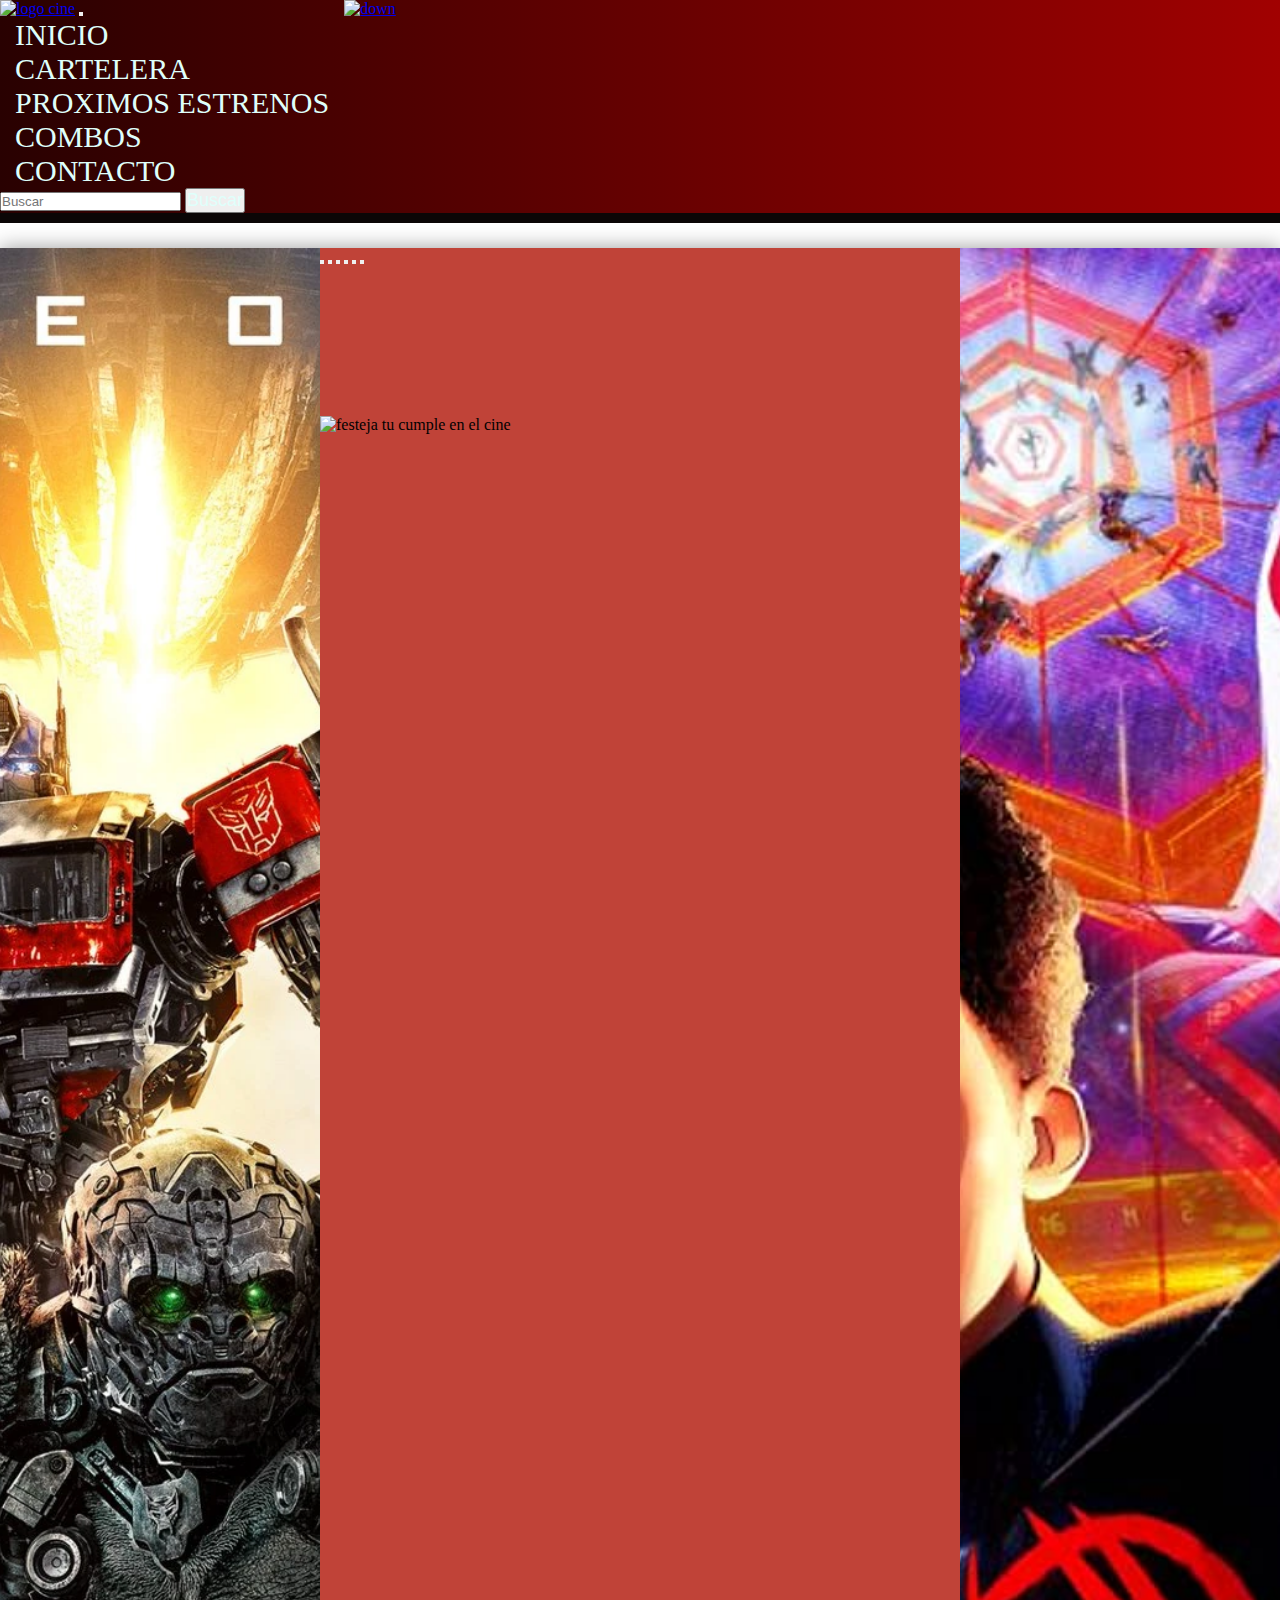
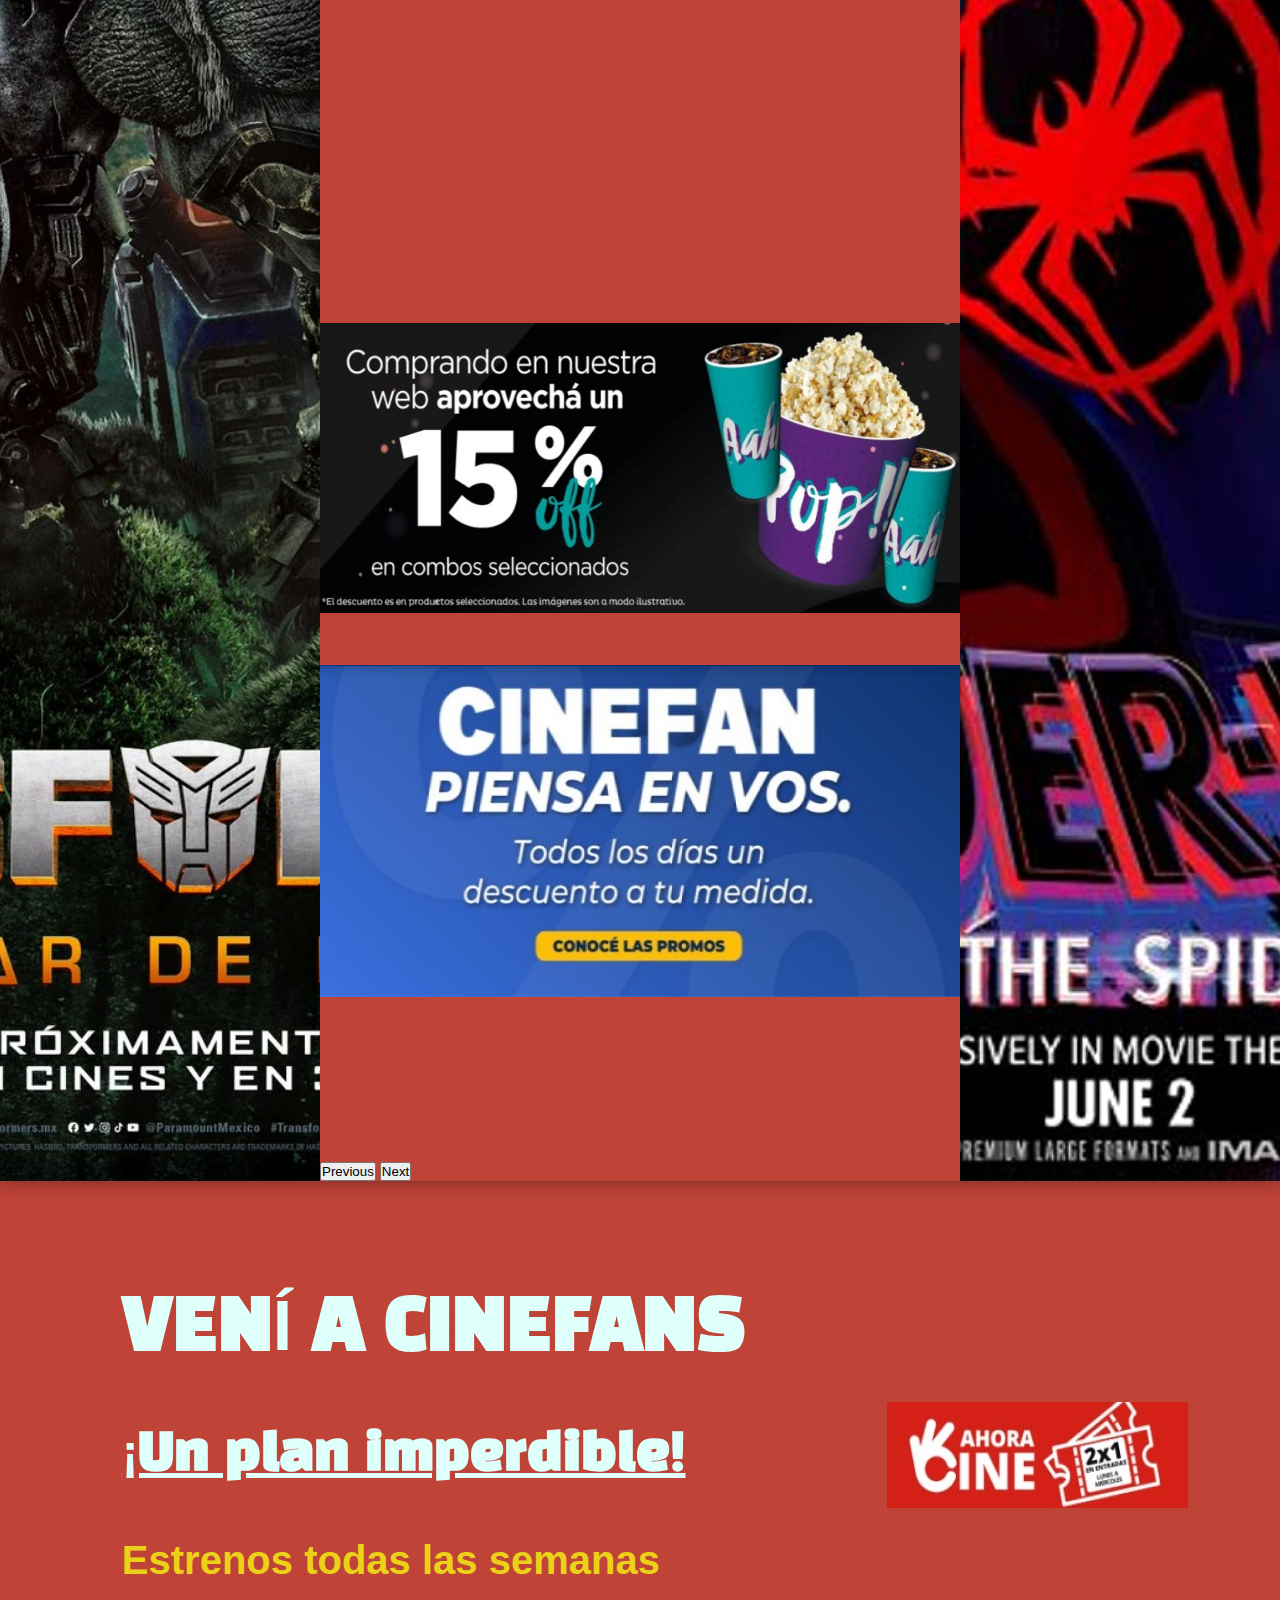
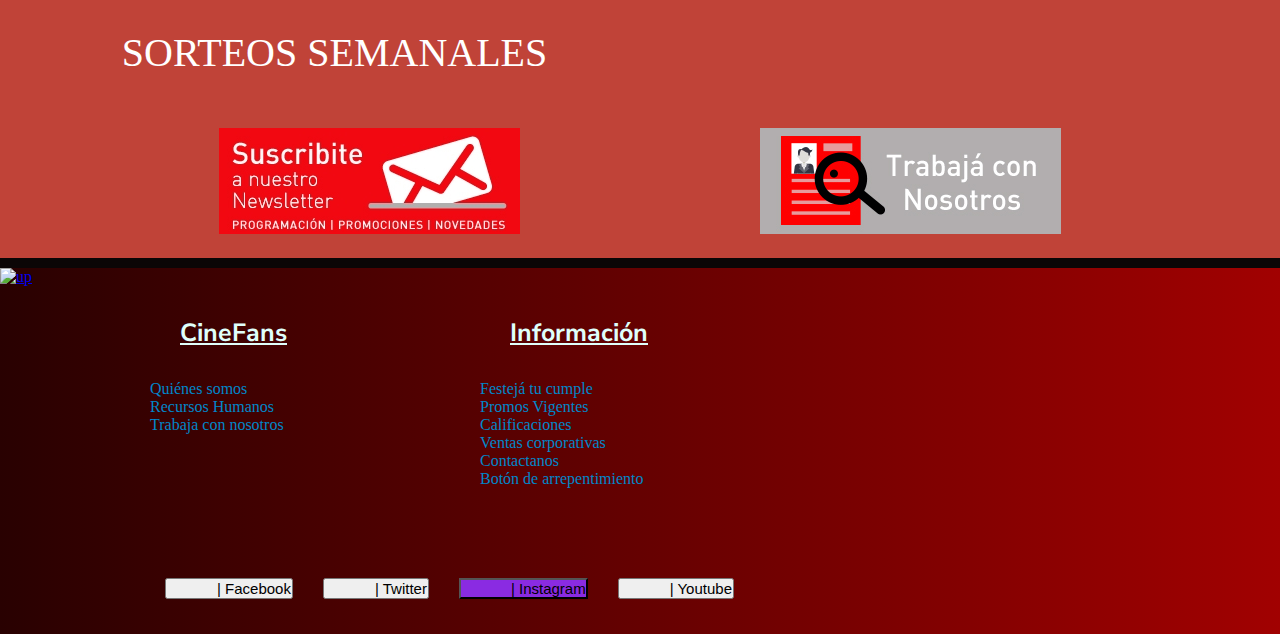
==== commit 766d3c1e: "otros cambios en banner" ====
--- a/index.html
+++ b/index.html
@@ -72,41 +72,41 @@
                 <section class="imagen-portada-izq"></section>
                 <section id="carouselExampleCaptions" class="carousel slide banner">
                     <div class="carousel-indicators">
+                        <button type="button" data-bs-target="#carouselExampleCaptions" data-bs-slide-to="0"
+                            class="active" aria-label="Slide 1"></button>
                         <button type="button" data-bs-target="#carouselExampleCaptions" data-bs-slide-to="1"
-                            class="active" aria-label="Slide 1"></button>
+                            class="active" aria-label="Slide 2"></button>
                         <button type="button" data-bs-target="#carouselExampleCaptions" data-bs-slide-to="2"
-                            class="active" aria-label="Slide 2"></button>
+                            class="active" aria-label="Slide 3"></button>
                         <button type="button" data-bs-target="#carouselExampleCaptions" data-bs-slide-to="3"
-                            class="active" aria-label="Slide 3"></button>
+                            class="active" aria-label="Slide 4"></button>
                         <button type="button" data-bs-target="#carouselExampleCaptions" data-bs-slide-to="4"
-                            class="active" aria-label="Slide 4"></button>
+                            class="active" aria-label="Slide 5"></button>
                         <button type="button" data-bs-target="#carouselExampleCaptions" data-bs-slide-to="5"
-                            class="active" aria-label="Slide 5"></button>
-                        <button type="button" data-bs-target="#carouselExampleCaptions" data-bs-slide-to="6"
                             class="active" aria-label="Slide 6"></button>
                     </div>
                     <div class="carousel-inner">
-                        <div class="carousel-item active">
-                            <!-- <img src="./recursos/inicio/banner/festejaTuCumple.jpg" class="d-block w-100" alt="festeja tu cumple en el cine"> -->
+                        <div class="carousel-item active" data-bs-interval="1000">
+                            <img src="./recursos/inicio/banner/festejaTuCumple.jpg" class="d-block w-100" alt="festeja tu cumple en el cine">
                             <div class="carousel-item1 d-block w-100"></div>
                         </div>
-                        <div class="carousel-item">
+                        <div class="carousel-item" data-bs-interval="10000">
                             <!-- <img src="./recursos/inicio/banner/guardianes de la galavia v3.jpg" class="d-block w-100" alt="Guardianes de la galaxia V3..."> -->
                             <div class="carousel-item2 d-block w-100"></div>
                         </div>
-                        <div class="carousel-item">
+                        <div class="carousel-item" data-bs-interval="10000">
                             <!-- <img src="./recursos/inicio/banner/fast x.jpg" class="d-block w-100" alt="Rápidos y Furiosos X"> -->
                             <div class="carousel-item3 d-block w-100"></div>
                         </div>
-                        <div class="carousel-item">
+                        <div class="carousel-item" data-bs-interval="10000">
                             <!-- <img src="./recursos/inicio/banner/la sirenita.jpg" class="d-block w-100" alt="La Sirenita"> -->
                             <div class="carousel-item4 d-block w-100"></div>
                         </div>
-                        <div class="carousel-item">
+                        <div class="carousel-item" data-bs-interval="10000">
                             <!-- <img src="./recursos/inicio/banner/descuentos.jpg" class="d-block w-100" alt="descuentos"> -->
                             <div class="carousel-item5 d-block w-100"></div>
                         </div>
-                        <div class="carousel-item">
+                        <div class="carousel-item" data-bs-interval="10000">
                             <!-- <img src="./recursos/inicio/banner/promociones.jpg" class="d-block w-100" alt="promociones"> -->
                             <div class="carousel-item6 d-block w-100"></div>
                         </div>
--- a/css/style.css
+++ b/css/style.css
@@ -246,9 +246,7 @@
           height: 363px;
           background-position: center;
           background-size: cover;
-          background-repeat: no-repeat;
-          background-image: url(/recursos/inicio/banner/festejaTuCumple.jpg);
-          background-size: contain; }
+          background-repeat: no-repeat; }
         .homepage .bloque-contenido .banner .carousel-inner .carousel-item .carousel-item2 {
           height: 363px;
           background-position: center;
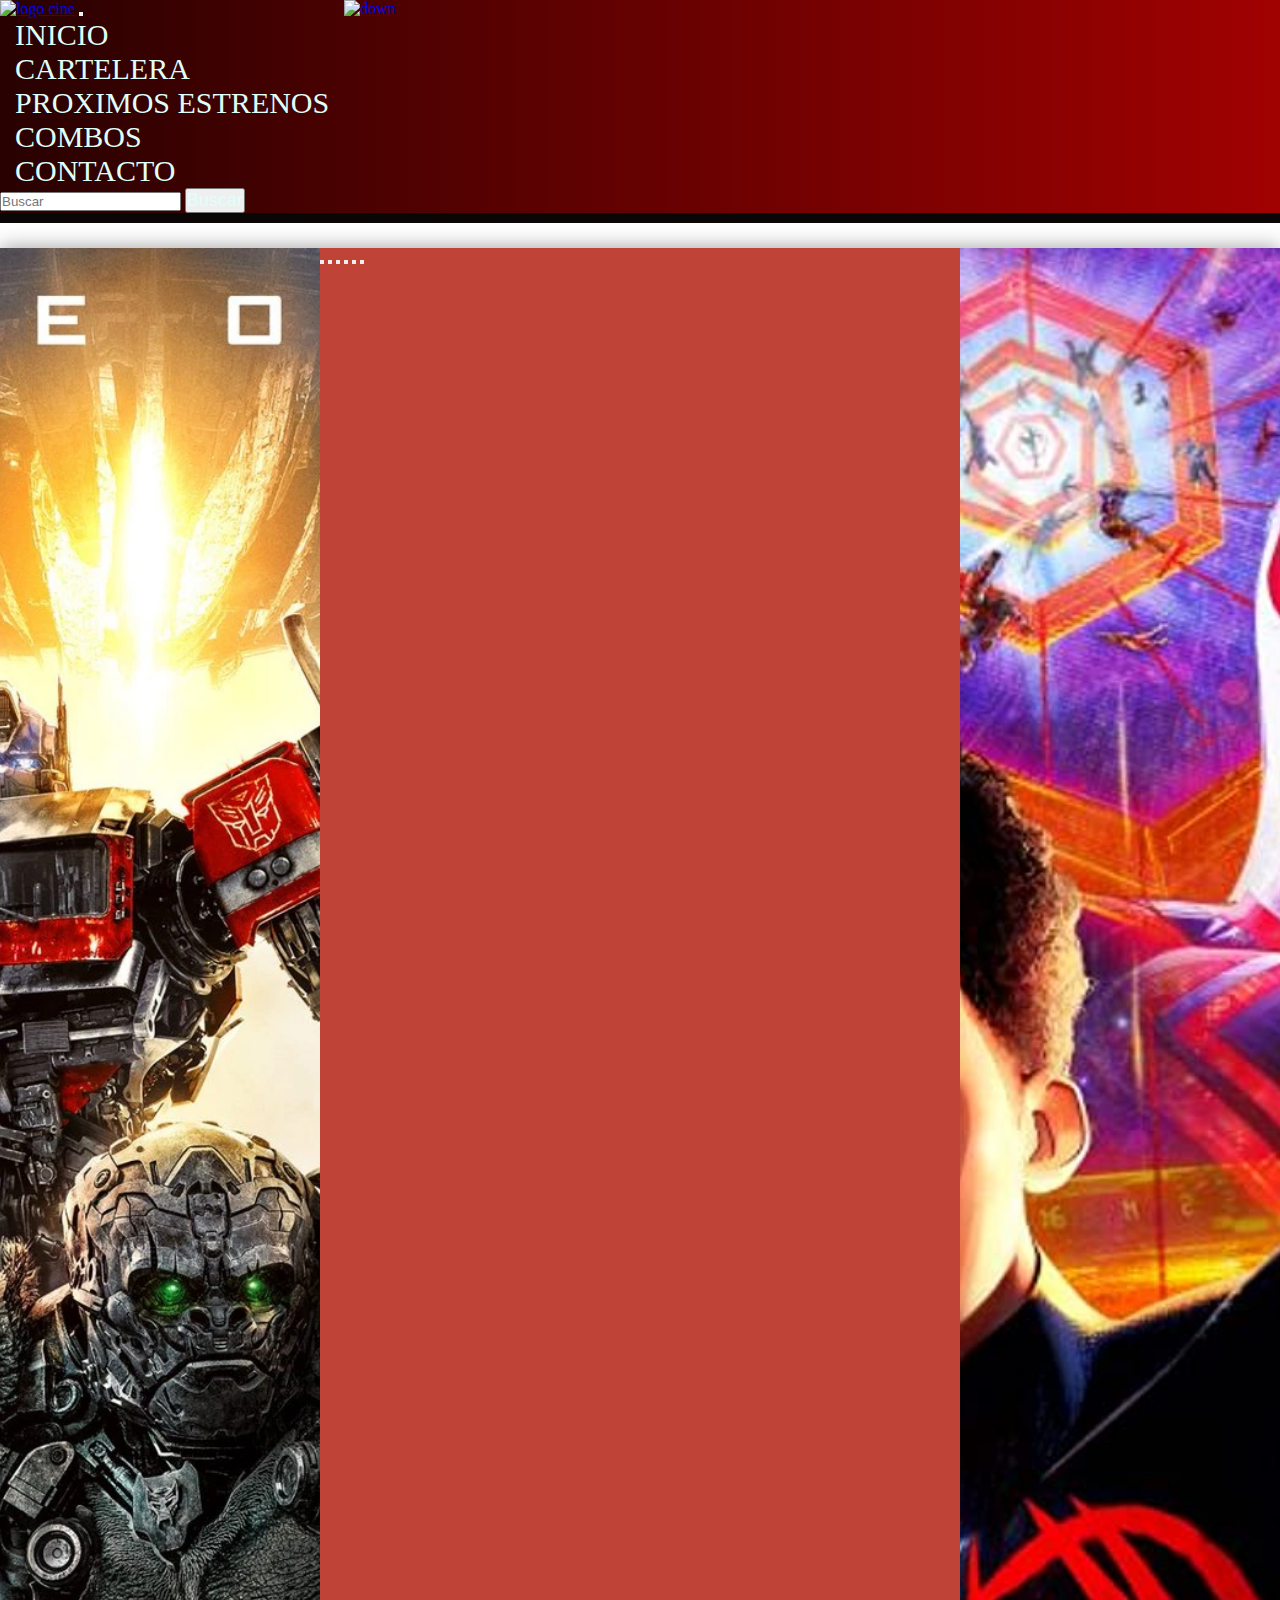
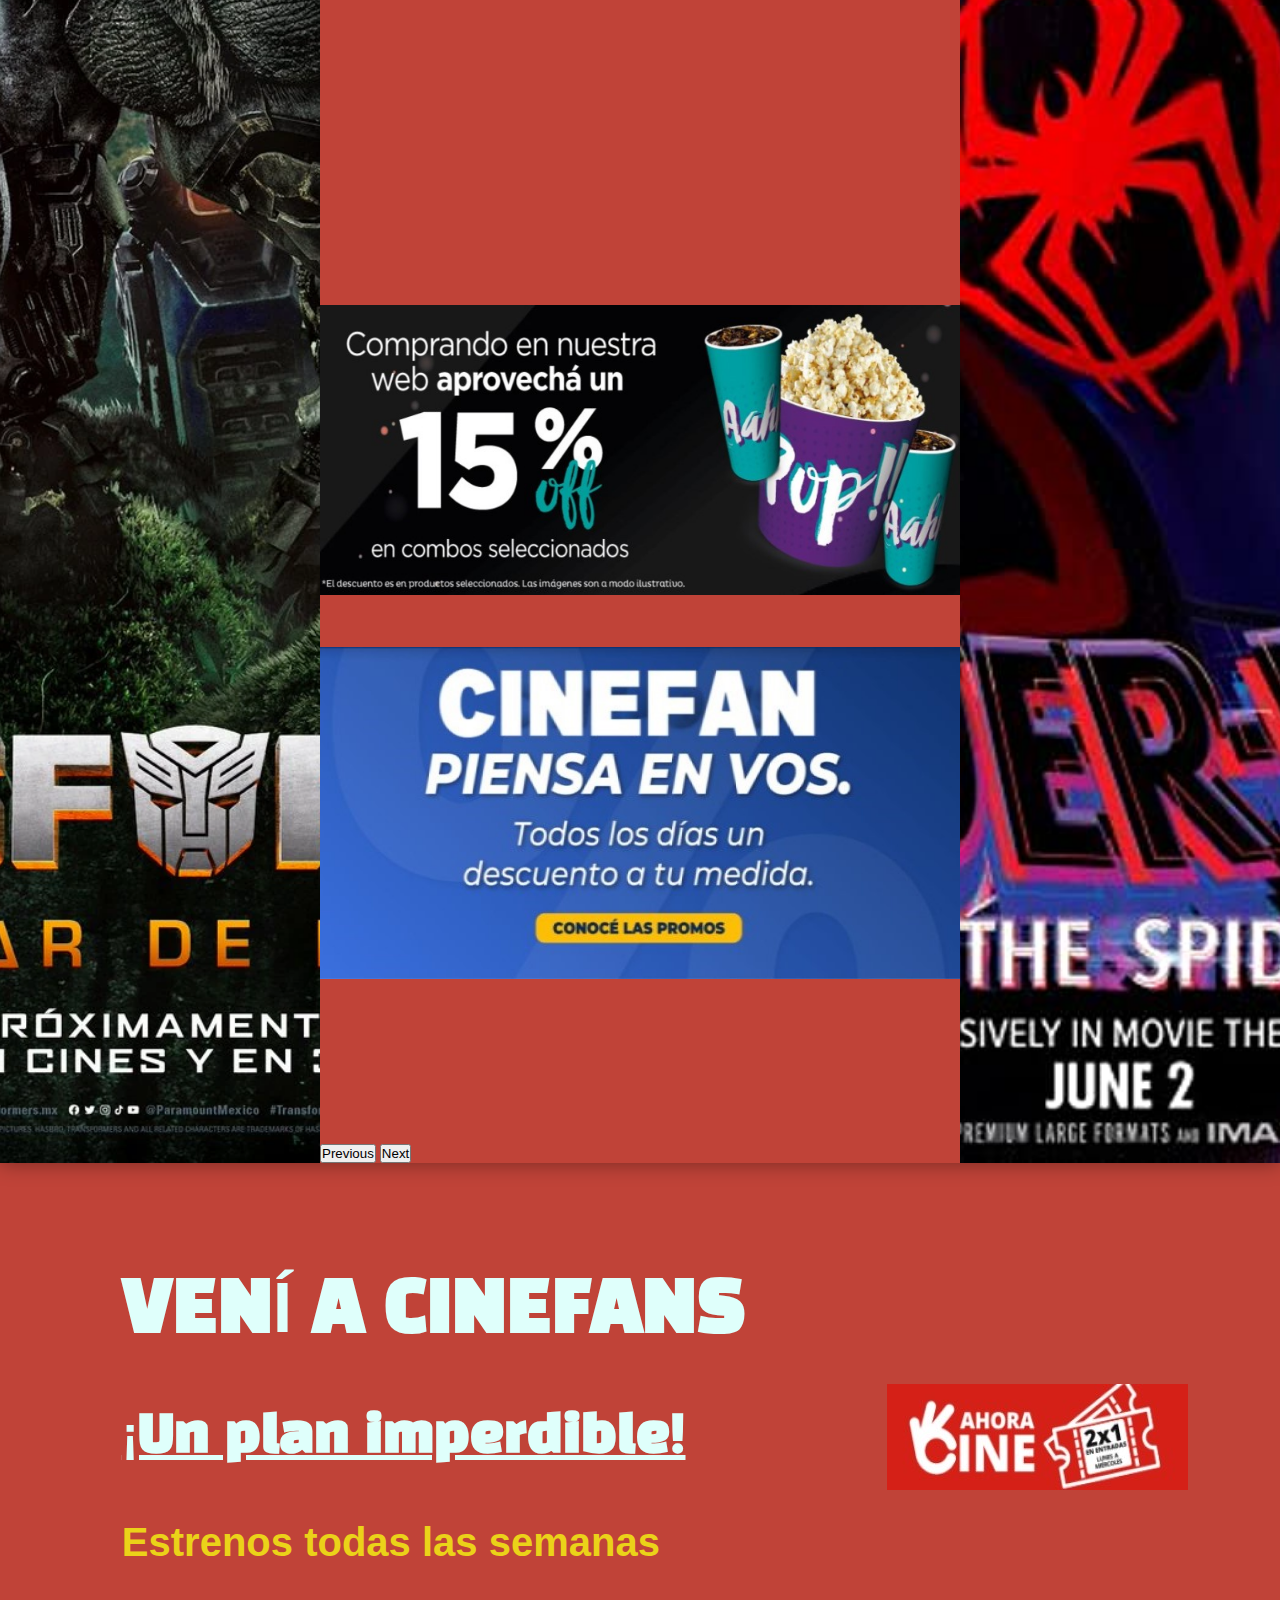
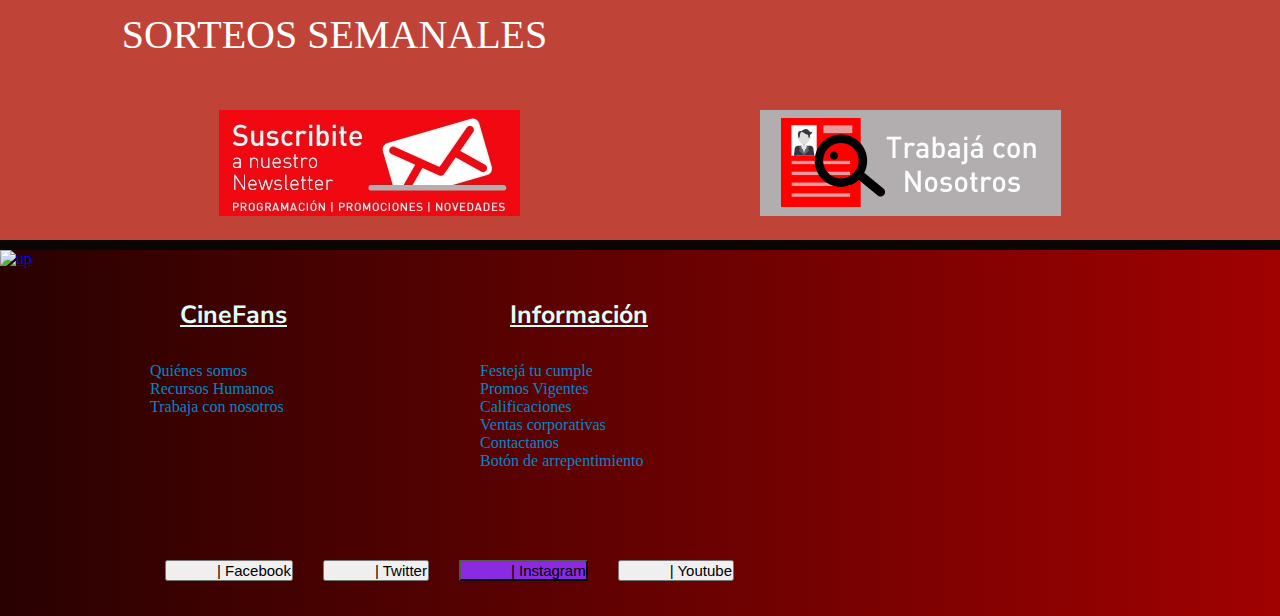
==== commit 4b1f4d39: "cambios1 en banner" ====
--- a/index.html
+++ b/index.html
@@ -87,7 +87,7 @@
                     </div>
                     <div class="carousel-inner">
                         <div class="carousel-item active" data-bs-interval="1000">
-                            <img src="./recursos/inicio/banner/festejaTuCumple.jpg" class="d-block w-100" alt="festeja tu cumple en el cine">
+                            <!-- <img src="./recursos/inicio/banner/festejaTuCumple.jpg" class="d-block w-100" alt="festeja tu cumple en el cine"> -->
                             <div class="carousel-item1 d-block w-100"></div>
                         </div>
                         <div class="carousel-item" data-bs-interval="10000">
--- a/css/style.css
+++ b/css/style.css
@@ -246,7 +246,9 @@
           height: 363px;
           background-position: center;
           background-size: cover;
-          background-repeat: no-repeat; }
+          background-repeat: no-repeat;
+          background-image: url(recursos/inicio/banner/festejaTuCumple.jpg);
+          background-size: contain; }
         .homepage .bloque-contenido .banner .carousel-inner .carousel-item .carousel-item2 {
           height: 363px;
           background-position: center;
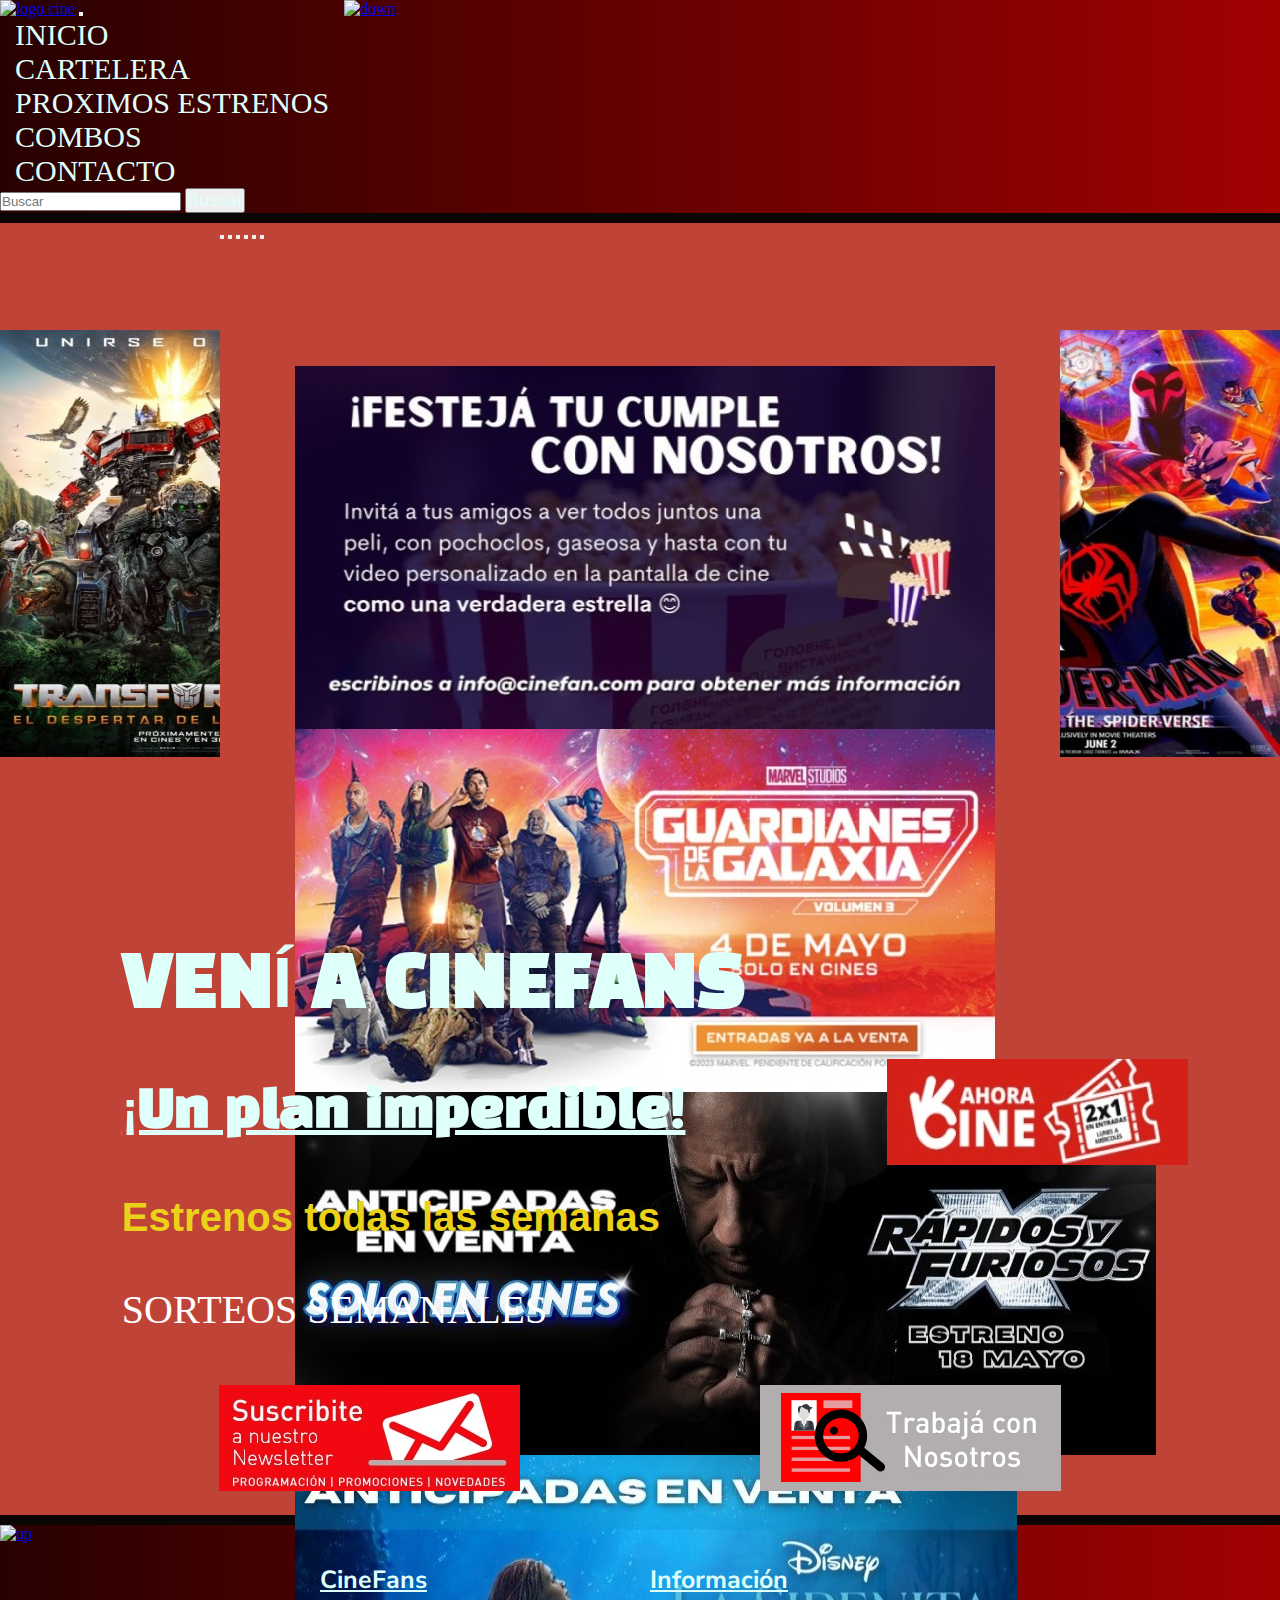
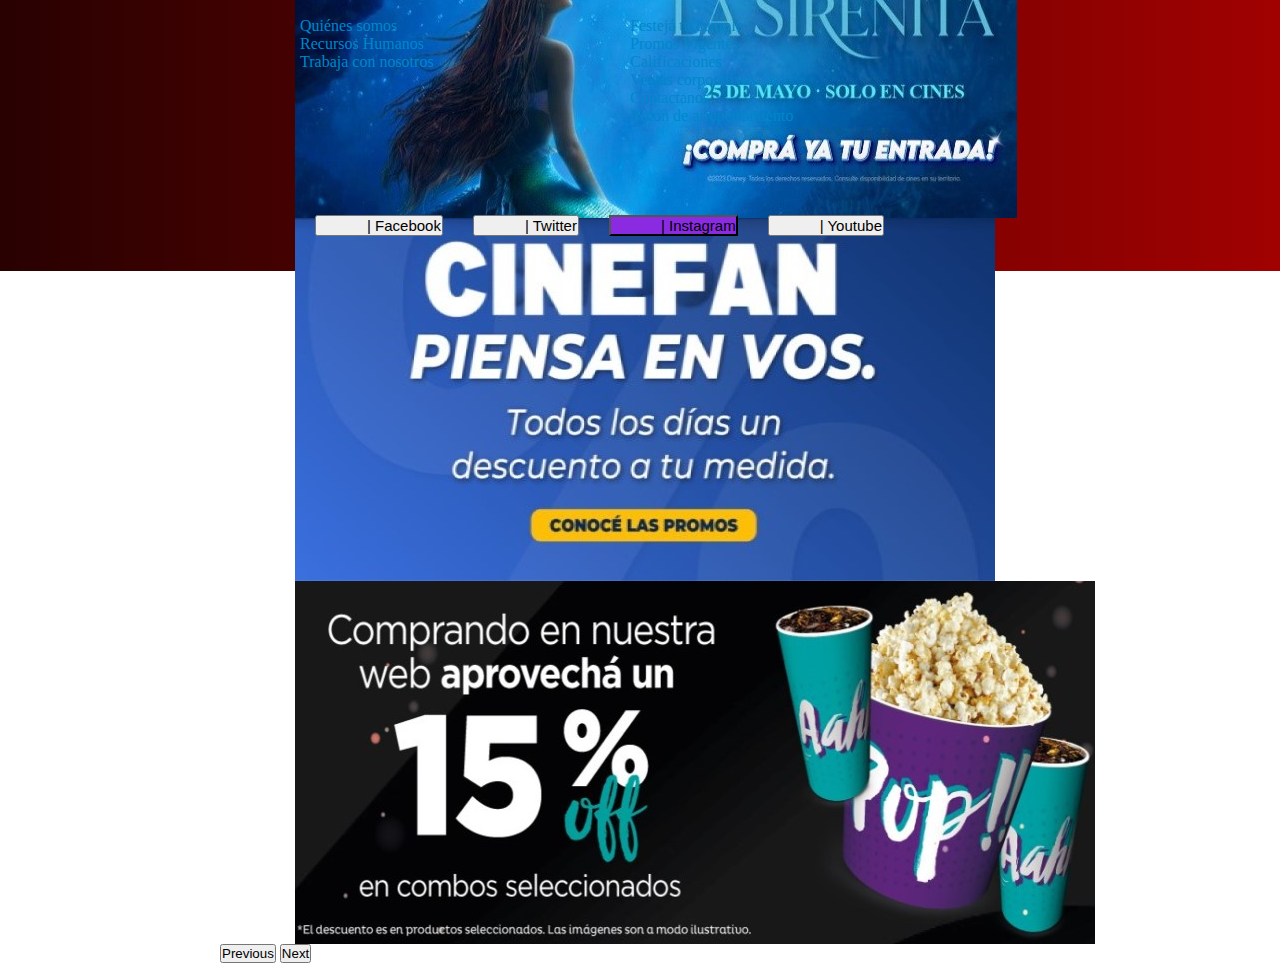
==== commit e377b6c4: "cambios finales en el index" ====
--- a/index.html
+++ b/index.html
@@ -68,9 +68,8 @@
 
     <main>
         <div class="homepage">
-            <section class="bloque-contenido">
-                <section class="imagen-portada-izq"></section>
-                <section id="carouselExampleCaptions" class="carousel slide banner">
+            <section class="bloque-contenido">               
+                <article id="carouselExampleCaptions" class="carousel slide banner">
                     <div class="carousel-indicators">
                         <button type="button" data-bs-target="#carouselExampleCaptions" data-bs-slide-to="0"
                             class="active" aria-label="Slide 1"></button>
@@ -86,29 +85,31 @@
                             class="active" aria-label="Slide 6"></button>
                     </div>
                     <div class="carousel-inner">
-                        <div class="carousel-item active" data-bs-interval="1000">
-                            <!-- <img src="./recursos/inicio/banner/festejaTuCumple.jpg" class="d-block w-100" alt="festeja tu cumple en el cine"> -->
-                            <div class="carousel-item1 d-block w-100"></div>
+                        <div class="carousel-item active">
+                            <img class="carousel-item1 d-block w-100"
+                                src="./recursos/inicio/banner/festeja tu cumple.jpg" 
+                                class="d-block w-100" alt="festeja tu cumple en el cine">
                         </div>
-                        <div class="carousel-item" data-bs-interval="10000">
-                            <!-- <img src="./recursos/inicio/banner/guardianes de la galavia v3.jpg" class="d-block w-100" alt="Guardianes de la galaxia V3..."> -->
-                            <div class="carousel-item2 d-block w-100"></div>
+                        <div class="carousel-item">
+                            <img class="carousel-item2 d-block w-100"
+                                src="./recursos/inicio/banner/guardianes de la galavia v3.jpg"
+                                class="d-block w-100" alt="Guardianes de la galaxia V3">
                         </div>
-                        <div class="carousel-item" data-bs-interval="10000">
-                            <!-- <img src="./recursos/inicio/banner/fast x.jpg" class="d-block w-100" alt="Rápidos y Furiosos X"> -->
-                            <div class="carousel-item3 d-block w-100"></div>
+                        <div class="carousel-item">
+                            <img class="carousel-item3 d-block w-100" src="./recursos/inicio/banner/fast x.jpg"
+                                class="d-block w-100" alt="Rápidos y Furiosos X">
                         </div>
-                        <div class="carousel-item" data-bs-interval="10000">
-                            <!-- <img src="./recursos/inicio/banner/la sirenita.jpg" class="d-block w-100" alt="La Sirenita"> -->
-                            <div class="carousel-item4 d-block w-100"></div>
+                        <div class="carousel-item">
+                            <img class="carousel-item4 d-block w-100" src="./recursos/inicio/banner/la sirenita.jpg"
+                                class="d-block w-100" alt="La Sirenita">
                         </div>
-                        <div class="carousel-item" data-bs-interval="10000">
-                            <!-- <img src="./recursos/inicio/banner/descuentos.jpg" class="d-block w-100" alt="descuentos"> -->
-                            <div class="carousel-item5 d-block w-100"></div>
+                        <div class="carousel-item">
+                            <img class="carousel-item5 d-block w-100" src="./recursos/inicio/banner/descuentos.jpg"
+                                class="d-block w-100" alt="descuentos">
                         </div>
-                        <div class="carousel-item" data-bs-interval="10000">
-                            <!-- <img src="./recursos/inicio/banner/promociones.jpg" class="d-block w-100" alt="promociones"> -->
-                            <div class="carousel-item6 d-block w-100"></div>
+                        <div class="carousel-item">
+                            <img class="carousel-item6 d-block w-100" src="./recursos/inicio/banner/promociones.jpg"
+                                class="d-block w-100" alt="promociones">
                         </div>
                     </div>
                     <button class="carousel-control-prev" type="button" data-bs-target="#carouselExampleCaptions"
@@ -121,8 +122,7 @@
                         <span class="carousel-control-next-icon" aria-hidden="true"></span>
                         <span class="visually-hidden">Next</span>
                     </button>
-                </section>
-                <section class="imagen-portada-der"></section>
+                </article>                
             </section>
             <section class="bloque-mas-info">
                 <article class="textos-varios">
@@ -137,14 +137,14 @@
                         </ul>
                     </div>
                 </article>
-                <article class="imagenes-mas-info">
-                    <img class="img-mas-info1" src="./recursos/inicio/2x1.jpg" alt="2 x 1">
+                <article>
+                    <img class="imagenes-mas-info img-mas-info1" src="./recursos/inicio/2x1.jpg" alt="2 x 1">
                 </article>
-                <article class="imagenes-mas-info">
-                    <img class="img-mas-info2" src="./recursos/inicio/newsletter.jpg" alt="newsletter">
+                <article>
+                    <img class="imagenes-mas-info img-mas-info2" src="./recursos/inicio/newsletter.jpg" alt="newsletter">
                 </article>
-                <article class="imagenes-mas-info">
-                    <img class="img-mas-info3" src="./recursos/inicio/rrhh.jpg" alt="recursos humanos">
+                <article>
+                    <img class="imagenes-mas-info img-mas-info3" src="./recursos/inicio/rrhh.jpg" alt="recursos humanos">
                 </article>
             </section>
         </div>
--- a/css/style.css
+++ b/css/style.css
@@ -8,7 +8,7 @@
   box-sizing: border-box; }
 
 /*VARIABLES GLOBALES*/
-.configBasica_GridPage, .homepage .bloque-contenido, .cartelera .contenedor-cartelera, .combos .contenedor-combos, .proximos-estrenos .contenedor-proximos-estrenos {
+.configBasica_GridPage, .cartelera .contenedor-cartelera, .combos .contenedor-combos, .proximos-estrenos .contenedor-proximos-estrenos {
   margin: 25px auto;
   width: 1600px;
   background-color: white;
@@ -126,7 +126,8 @@
     flex-wrap: wrap;
     justify-content: flex-start;
     align-items: flex-start;
-    align-content: space-between; }
+    align-content: space-between;
+    padding-left: 200px; }
     .pie .bloque-footer .bloque-mas-info1 .titulo-importante2 {
       text-align: left;
       font-size: 25px;
@@ -176,114 +177,107 @@
         background-color: blueviolet; }
 
 /* MEDIA QUERIES*/
-@media (min-width: 860px) and (max-width: 1400px) {
-  .pie .bloque-footer .bloque-mas-info1 {
-    padding-left: 150px; } }
-
-@media (min-width: 685px) and (max-width: 859px) {
-  .pie .bloque-footer .bloque-mas-info1 {
+@media (min-width: 1012px) and (max-width: 1400px) {
+  .pie .bloque-footer {
+    padding-left: 150px; }
+    .pie .bloque-footer .bloque-mas-info1 {
+      padding-left: 150px; }
+      .pie .bloque-footer .bloque-mas-info1 .titulo-importante2 {
+        margin: 20px; }
+    .pie .bloque-footer .bloque-mas-info2 {
+      padding-left: 150px; }
+      .pie .bloque-footer .bloque-mas-info2 .titulo-importante2 {
+        margin: 20px; } }
+
+@media (min-width: 685px) and (max-width: 1011px) {
+  .pie .bloque-footer {
     padding-left: 100px; }
-  .pie .bloque-footer .bloque-mas-info2 {
+    .pie .bloque-footer .bloque-mas-info1 {
+      padding-left: 100px; }
+      .pie .bloque-footer .bloque-mas-info1 .titulo-importante2 {
+        margin: 15px; }
+    .pie .bloque-footer .bloque-mas-info2 {
+      padding-left: 100px; }
+      .pie .bloque-footer .bloque-mas-info2 .titulo-importante2 {
+        margin: 15px; }
+    .pie .bloque-footer .redes-sociales {
+      padding-left: 50px; } }
+
+@media (min-width: 530px) and (max-width: 684px) {
+  .pie .bloque-footer {
     padding-left: 50px; }
-  .pie .bloque-footer .redes-sociales {
-    padding-left: 50px; } }
-
-@media (min-width: 530px) and (max-width: 684px) {
-  .pie .bloque-footer .bloque-mas-info1 {
-    padding-left: 100px; }
-  .pie .bloque-footer .bloque-mas-info2 {
+    .pie .bloque-footer .bloque-mas-info1 {
+      padding-left: 50px; }
+      .pie .bloque-footer .bloque-mas-info1 .titulo-importante2 {
+        margin: 10px; }
+    .pie .bloque-footer .bloque-mas-info2 {
+      padding-left: 50px; }
+      .pie .bloque-footer .bloque-mas-info2 .titulo-importante2 {
+        margin: 10px; }
+    .pie .bloque-footer .redes-sociales {
+      padding-left: 0px; } }
+
+@media (min-width: 400px) and (max-width: 529px) {
+  .pie .bloque-footer {
     padding-left: 50px; }
-  .pie .bloque-footer .redes-sociales {
-    padding-left: 0px; } }
-
-@media (max-width: 529px) {
-  .pie .bloque-footer .bloque-mas-info1 {
-    padding-left: 50px; }
-  .pie .bloque-footer .bloque-mas-info2 {
-    padding-left: 50px; }
-  .pie .bloque-footer .redes-sociales {
-    padding-left: 0px; }
-    .pie .bloque-footer .redes-sociales a {
-      font-size: 35px;
-      margin: 10px 10px;
-      padding-left: 38px; } }
+    .pie .bloque-footer .titulo-importante2 {
+      margin: 5px; }
+    .pie .bloque-footer .bloque-mas-info1 {
+      padding-left: 50px; }
+    .pie .bloque-footer .bloque-mas-info2 {
+      padding-left: 50px; }
+    .pie .bloque-footer .redes-sociales {
+      padding-left: 0px; }
+      .pie .bloque-footer .redes-sociales a {
+        font-size: 35px;
+        margin: 10px 10px;
+        padding-left: 38px; } }
+
+@media (max-width: 399px) {
+  .pie .bloque-footer {
+    padding-left: 25px; }
+    .pie .bloque-footer .titulo-importante2 {
+      margin: 2px; }
+    .pie .bloque-footer .bloque-mas-info1 {
+      padding-left: 25px; }
+    .pie .bloque-footer .bloque-mas-info2 {
+      padding-left: 25px; }
+    .pie .bloque-footer .redes-sociales {
+      padding-left: 0px; }
+      .pie .bloque-footer .redes-sociales a {
+        font-size: 35px;
+        margin: 10px 10px;
+        padding-left: 38px; } }
 
 .homepage {
   background-color: #c04338;
   min-height: 70vh; }
   .homepage .bloque-contenido {
-    display: grid;
-    grid-template-columns: repeat(4, 1fr);
-    grid-template-rows: repeat(1, 1fr);
-    grid-template-areas: "bloque1 bloque2 bloque2 bloque3";
     min-height: 50vh;
-    width: auto; }
-    .homepage .bloque-contenido .imagen-portada-izq {
-      grid-area: bloque1;
-      background-image: url("../recursos/inicio/transformers.jpg");
-      background-position: center;
-      background-size: cover;
-      background-repeat: no-repeat; }
-    .homepage .bloque-contenido .imagen-portada-der {
-      grid-area: bloque3;
-      background-image: url("../recursos/inicio/spiderman.jpg");
-      background-position: center;
-      background-size: cover;
-      background-repeat: no-repeat; }
+    background-image: url("../recursos/inicio/fondo de pelis.jpg");
+    background-position: center;
+    background-size: cover;
+    background-repeat: no-repeat;
+    background-size: contain;
+    display: flex;
+    justify-content: center; }
     .homepage .bloque-contenido .banner {
-      grid-area: bloque2;
-      height: auto;
-      /* centrar vertical y horizontalmente */
-      background-image: url(recursos/inicio/portadaCine.jpg);
+      width: 840px;
+      height: 640px;
+      background-image: url("../recursos/inicio/portadaCine.jpg");
       background-color: #c04338;
       background-position: center;
       background-size: cover;
       background-repeat: no-repeat; }
       .homepage .bloque-contenido .banner .carousel-inner {
-        margin-top: 150px;
-        margin-bottom: 150px; }
-        .homepage .bloque-contenido .banner .carousel-inner .carousel-item .carousel-item1 {
+        padding-top: 125px; }
+        .homepage .bloque-contenido .banner .carousel-inner .carousel-item {
+          padding-left: 75px;
+          padding-right: 75px;
           height: 363px;
           background-position: center;
           background-size: cover;
-          background-repeat: no-repeat;
-          background-image: url(recursos/inicio/banner/festejaTuCumple.jpg);
-          background-size: contain; }
-        .homepage .bloque-contenido .banner .carousel-inner .carousel-item .carousel-item2 {
-          height: 363px;
-          background-position: center;
-          background-size: cover;
-          background-repeat: no-repeat;
-          background-image: url(/recursos/inicio/banner/guardianes_de_la_galavia_v3.jpg);
-          background-size: contain; }
-        .homepage .bloque-contenido .banner .carousel-inner .carousel-item .carousel-item3 {
-          height: 363px;
-          background-position: center;
-          background-size: cover;
-          background-repeat: no-repeat;
-          background-image: url(/recursos/inicio/banner/fast_x.jpg);
-          background-size: contain; }
-        .homepage .bloque-contenido .banner .carousel-inner .carousel-item .carousel-item4 {
-          height: 363px;
-          background-position: center;
-          background-size: cover;
-          background-repeat: no-repeat;
-          background-image: url(/recursos/inicio/banner/la_sirenita.jpg);
-          background-size: contain; }
-        .homepage .bloque-contenido .banner .carousel-inner .carousel-item .carousel-item5 {
-          height: 363px;
-          background-position: center;
-          background-size: cover;
-          background-repeat: no-repeat;
-          background-image: url(/recursos/inicio/banner/promociones.jpg);
-          background-size: contain; }
-        .homepage .bloque-contenido .banner .carousel-inner .carousel-item .carousel-item6 {
-          height: 363px;
-          background-position: center;
-          background-size: cover;
-          background-repeat: no-repeat;
-          background-image: url(/recursos/inicio/banner/descuentos.jpg);
-          background-size: contain; }
+          background-repeat: no-repeat; }
   .homepage .bloque-mas-info {
     display: flex;
     flex-direction: row;
@@ -331,39 +325,7 @@
       padding: 20px; }
 
 /* MEDIA QUERIES*/
-@media (min-width: 1200px) and (max-width: 1399px) {
-  .homepage .bloque-contenido {
-    display: grid;
-    grid-template-columns: repeat(4, 1fr);
-    grid-template-rows: repeat(1, 1fr);
-    grid-template-areas: "bloque1 bloque2 bloque2 bloque3"; }
-    .homepage .bloque-contenido .imagen-portada-izq {
-      background-position: center;
-      background-size: cover;
-      background-repeat: no-repeat; }
-    .homepage .bloque-contenido .imagen-portada-der {
-      background-position: center;
-      background-size: cover;
-      background-repeat: no-repeat; }
-    .homepage .bloque-contenido .banner {
-      background-position: center;
-      background-size: cover;
-      background-repeat: no-repeat; }
-      .homepage .bloque-contenido .banner .carousel-inner {
-        margin-top: 150px;
-        margin-bottom: 150px; }
-        .homepage .bloque-contenido .banner .carousel-inner .carousel-item .carousel-item1 {
-          height: 363px; }
-        .homepage .bloque-contenido .banner .carousel-inner .carousel-item .carousel-item2 {
-          height: 363px; }
-        .homepage .bloque-contenido .banner .carousel-inner .carousel-item .carousel-item3 {
-          height: 363px; }
-        .homepage .bloque-contenido .banner .carousel-inner .carousel-item .carousel-item4 {
-          height: 363px; }
-        .homepage .bloque-contenido .banner .carousel-inner .carousel-item .carousel-item5 {
-          height: 363px; }
-        .homepage .bloque-contenido .banner .carousel-inner .carousel-item .carousel-item6 {
-          height: 363px; }
+@media (min-width: 1200px) and (max-width: 1600px) {
   .homepage .bloque-mas-info .textos-varios .titulo-importante1 {
     font-size: 70px; }
   .homepage .bloque-mas-info .textos-varios .titulo-importante2 {
@@ -371,39 +333,7 @@
   .homepage .bloque-mas-info .textos-varios .titulo-importante3 {
     font-size: 40px; } }
 
-@media (min-width: 600px) and (max-width: 1199px) {
-  .homepage .bloque-contenido {
-    display: grid;
-    grid-template-columns: repeat(4, 1fr);
-    grid-template-rows: repeat(1, 1fr);
-    grid-template-areas: "bloque1 bloque2 bloque2 bloque3"; }
-    .homepage .bloque-contenido .imagen-portada-izq {
-      background-position: center;
-      background-size: cover;
-      background-repeat: no-repeat; }
-    .homepage .bloque-contenido .imagen-portada-der {
-      background-position: center;
-      background-size: cover;
-      background-repeat: no-repeat; }
-    .homepage .bloque-contenido .banner {
-      background-position: center;
-      background-size: cover;
-      background-repeat: no-repeat; }
-      .homepage .bloque-contenido .banner .carousel-inner {
-        margin-top: 150px;
-        margin-bottom: 150px; }
-        .homepage .bloque-contenido .banner .carousel-inner .carousel-item .carousel-item1 {
-          height: 363px; }
-        .homepage .bloque-contenido .banner .carousel-inner .carousel-item .carousel-item2 {
-          height: 363px; }
-        .homepage .bloque-contenido .banner .carousel-inner .carousel-item .carousel-item3 {
-          height: 363px; }
-        .homepage .bloque-contenido .banner .carousel-inner .carousel-item .carousel-item4 {
-          height: 363px; }
-        .homepage .bloque-contenido .banner .carousel-inner .carousel-item .carousel-item5 {
-          height: 363px; }
-        .homepage .bloque-contenido .banner .carousel-inner .carousel-item .carousel-item6 {
-          height: 363px; }
+@media (min-width: 840) and (max-width: 1199px) {
   .homepage .bloque-mas-info .textos-varios .titulo-importante1 {
     font-size: 60px; }
   .homepage .bloque-mas-info .textos-varios .titulo-importante2 {
@@ -411,39 +341,24 @@
   .homepage .bloque-mas-info .textos-varios .titulo-importante3 {
     font-size: 30px; } }
 
+@media (min-width: 600px) and (max-width: 839px) {
+  .homepage .bloque-contenido .banner {
+    height: 540px; }
+  .homepage .bloque-mas-info .textos-varios .titulo-importante1 {
+    font-size: 60px; }
+  .homepage .bloque-mas-info .textos-varios .titulo-importante2 {
+    font-size: 40px; }
+  .homepage .bloque-mas-info .textos-varios .titulo-importante3 {
+    font-size: 30px; } }
+
 @media (min-width: 500px) and (max-width: 599px) {
-  .homepage .bloque-contenido {
-    display: grid;
-    grid-template-columns: repeat(4, 1fr);
-    grid-template-rows: repeat(1, 1fr);
-    grid-template-areas: "bloque1 bloque2 bloque2 bloque3"; }
-    .homepage .bloque-contenido .imagen-portada-izq {
-      background-position: center;
-      background-size: cover;
-      background-repeat: no-repeat; }
-    .homepage .bloque-contenido .imagen-portada-der {
-      background-position: center;
-      background-size: cover;
-      background-repeat: no-repeat; }
-    .homepage .bloque-contenido .banner {
-      background-position: center;
-      background-size: cover;
-      background-repeat: no-repeat; }
-      .homepage .bloque-contenido .banner .carousel-inner {
-        margin-top: 150px;
-        margin-bottom: 150px; }
-        .homepage .bloque-contenido .banner .carousel-inner .carousel-item .carousel-item1 {
-          height: 363px; }
-        .homepage .bloque-contenido .banner .carousel-inner .carousel-item .carousel-item2 {
-          height: 363px; }
-        .homepage .bloque-contenido .banner .carousel-inner .carousel-item .carousel-item3 {
-          height: 363px; }
-        .homepage .bloque-contenido .banner .carousel-inner .carousel-item .carousel-item4 {
-          height: 363px; }
-        .homepage .bloque-contenido .banner .carousel-inner .carousel-item .carousel-item5 {
-          height: 363px; }
-        .homepage .bloque-contenido .banner .carousel-inner .carousel-item .carousel-item6 {
-          height: 363px; }
+  .homepage .bloque-contenido .banner {
+    height: 440px; }
+    .homepage .bloque-contenido .banner .carousel-inner {
+      padding-top: 100px; }
+      .homepage .bloque-contenido .banner .carousel-inner .carousel-item {
+        padding-left: 50px;
+        padding-right: 50px; }
   .homepage .bloque-mas-info .textos-varios .titulo-importante1 {
     font-size: 60px; }
   .homepage .bloque-mas-info .textos-varios .titulo-importante2 {
@@ -454,38 +369,13 @@
     font-size: 35px; } }
 
 @media (min-width: 386px) and (max-width: 499px) {
-  .homepage .bloque-contenido {
-    display: grid;
-    grid-template-columns: repeat(4, 1fr);
-    grid-template-rows: repeat(1, 1fr);
-    grid-template-areas: "bloque1 bloque2 bloque2 bloque3"; }
-    .homepage .bloque-contenido .imagen-portada-izq {
-      background-position: center;
-      background-size: cover;
-      background-repeat: no-repeat; }
-    .homepage .bloque-contenido .imagen-portada-der {
-      background-position: center;
-      background-size: cover;
-      background-repeat: no-repeat; }
-    .homepage .bloque-contenido .banner {
-      background-position: center;
-      background-size: cover;
-      background-repeat: no-repeat; }
-      .homepage .bloque-contenido .banner .carousel-inner {
-        margin-top: 150px;
-        margin-bottom: 150px; }
-        .homepage .bloque-contenido .banner .carousel-inner .carousel-item .carousel-item1 {
-          height: 363px; }
-        .homepage .bloque-contenido .banner .carousel-inner .carousel-item .carousel-item2 {
-          height: 363px; }
-        .homepage .bloque-contenido .banner .carousel-inner .carousel-item .carousel-item3 {
-          height: 363px; }
-        .homepage .bloque-contenido .banner .carousel-inner .carousel-item .carousel-item4 {
-          height: 363px; }
-        .homepage .bloque-contenido .banner .carousel-inner .carousel-item .carousel-item5 {
-          height: 363px; }
-        .homepage .bloque-contenido .banner .carousel-inner .carousel-item .carousel-item6 {
-          height: 363px; }
+  .homepage .bloque-contenido .banner {
+    height: 390px; }
+    .homepage .bloque-contenido .banner .carousel-inner {
+      padding-top: 80px; }
+      .homepage .bloque-contenido .banner .carousel-inner .carousel-item {
+        padding-left: 35px;
+        padding-right: 35px; }
   .homepage .bloque-mas-info .textos-varios .titulo-importante1 {
     font-size: 50px; }
   .homepage .bloque-mas-info .textos-varios .titulo-importante2 {
@@ -496,38 +386,13 @@
     font-size: 30px; } }
 
 @media (min-width: 350px) and (max-width: 385px) {
-  .homepage .bloque-contenido {
-    display: grid;
-    grid-template-columns: repeat(4, 1fr);
-    grid-template-rows: repeat(1, 1fr);
-    grid-template-areas: "bloque1 bloque2 bloque2 bloque3"; }
-    .homepage .bloque-contenido .imagen-portada-izq {
-      background-position: center;
-      background-size: cover;
-      background-repeat: no-repeat; }
-    .homepage .bloque-contenido .imagen-portada-der {
-      background-position: center;
-      background-size: cover;
-      background-repeat: no-repeat; }
-    .homepage .bloque-contenido .banner {
-      background-position: center;
-      background-size: cover;
-      background-repeat: no-repeat; }
-      .homepage .bloque-contenido .banner .carousel-inner {
-        margin-top: 150px;
-        margin-bottom: 150px; }
-        .homepage .bloque-contenido .banner .carousel-inner .carousel-item .carousel-item1 {
-          height: 363px; }
-        .homepage .bloque-contenido .banner .carousel-inner .carousel-item .carousel-item2 {
-          height: 363px; }
-        .homepage .bloque-contenido .banner .carousel-inner .carousel-item .carousel-item3 {
-          height: 363px; }
-        .homepage .bloque-contenido .banner .carousel-inner .carousel-item .carousel-item4 {
-          height: 363px; }
-        .homepage .bloque-contenido .banner .carousel-inner .carousel-item .carousel-item5 {
-          height: 363px; }
-        .homepage .bloque-contenido .banner .carousel-inner .carousel-item .carousel-item6 {
-          height: 363px; }
+  .homepage .bloque-contenido .banner {
+    height: 320px; }
+    .homepage .bloque-contenido .banner .carousel-inner {
+      padding-top: 50px; }
+      .homepage .bloque-contenido .banner .carousel-inner .carousel-item {
+        padding-left: 20px;
+        padding-right: 20px; }
   .homepage .bloque-mas-info .textos-varios .titulo-importante1 {
     font-size: 50px; }
   .homepage .bloque-mas-info .textos-varios .titulo-importante2 {
@@ -537,39 +402,14 @@
   .homepage .bloque-mas-info .textos-varios .contenedor-lista-animada {
     font-size: 25px; } }
 
-@media (max-width: 349px) {
-  .homepage .bloque-contenido {
-    display: grid;
-    grid-template-columns: repeat(4, 1fr);
-    grid-template-rows: repeat(1, 1fr);
-    grid-template-areas: "bloque1 bloque2 bloque2 bloque3"; }
-    .homepage .bloque-contenido .imagen-portada-izq {
-      background-position: center;
-      background-size: cover;
-      background-repeat: no-repeat; }
-    .homepage .bloque-contenido .imagen-portada-der {
-      background-position: center;
-      background-size: cover;
-      background-repeat: no-repeat; }
-    .homepage .bloque-contenido .banner {
-      background-position: center;
-      background-size: cover;
-      background-repeat: no-repeat; }
-      .homepage .bloque-contenido .banner .carousel-inner {
-        margin-top: 150px;
-        margin-bottom: 150px; }
-        .homepage .bloque-contenido .banner .carousel-inner .carousel-item .carousel-item1 {
-          height: 363px; }
-        .homepage .bloque-contenido .banner .carousel-inner .carousel-item .carousel-item2 {
-          height: 363px; }
-        .homepage .bloque-contenido .banner .carousel-inner .carousel-item .carousel-item3 {
-          height: 363px; }
-        .homepage .bloque-contenido .banner .carousel-inner .carousel-item .carousel-item4 {
-          height: 363px; }
-        .homepage .bloque-contenido .banner .carousel-inner .carousel-item .carousel-item5 {
-          height: 363px; }
-        .homepage .bloque-contenido .banner .carousel-inner .carousel-item .carousel-item6 {
-          height: 363px; }
+@media (min-width: 300px) and (max-width: 349px) {
+  .homepage .bloque-contenido .banner {
+    height: 240px; }
+    .homepage .bloque-contenido .banner .carousel-inner {
+      padding-top: 30px; }
+      .homepage .bloque-contenido .banner .carousel-inner .carousel-item {
+        padding-left: 10px;
+        padding-right: 10px; }
   .homepage .bloque-mas-info .textos-varios .titulo-importante1 {
     font-size: 40px; }
   .homepage .bloque-mas-info .textos-varios .titulo-importante2 {
@@ -580,6 +420,27 @@
     font-size: 20px; }
     .homepage .bloque-mas-info .textos-varios .contenedor-lista-animada .lista-animada {
       padding-left: 25px; } }
+
+@media (max-width: 299px) {
+  .homepage .bloque-contenido .banner {
+    height: 240px; }
+    .homepage .bloque-contenido .banner .carousel-inner {
+      padding-top: 30px; }
+      .homepage .bloque-contenido .banner .carousel-inner .carousel-item {
+        padding-left: 10px;
+        padding-right: 10px; }
+  .homepage .bloque-mas-info .textos-varios .titulo-importante1 {
+    font-size: 40px; }
+  .homepage .bloque-mas-info .textos-varios .titulo-importante2 {
+    font-size: 30px; }
+  .homepage .bloque-mas-info .textos-varios .titulo-importante3 {
+    font-size: 20px; }
+  .homepage .bloque-mas-info .textos-varios .contenedor-lista-animada {
+    font-size: 20px; }
+    .homepage .bloque-mas-info .textos-varios .contenedor-lista-animada .lista-animada {
+      padding-left: 25px; }
+  .homepage .bloque-mas-info .imagenes-mas-info {
+    max-width: 280px; } }
 
 .cartelera {
   background-color: #c04338;
